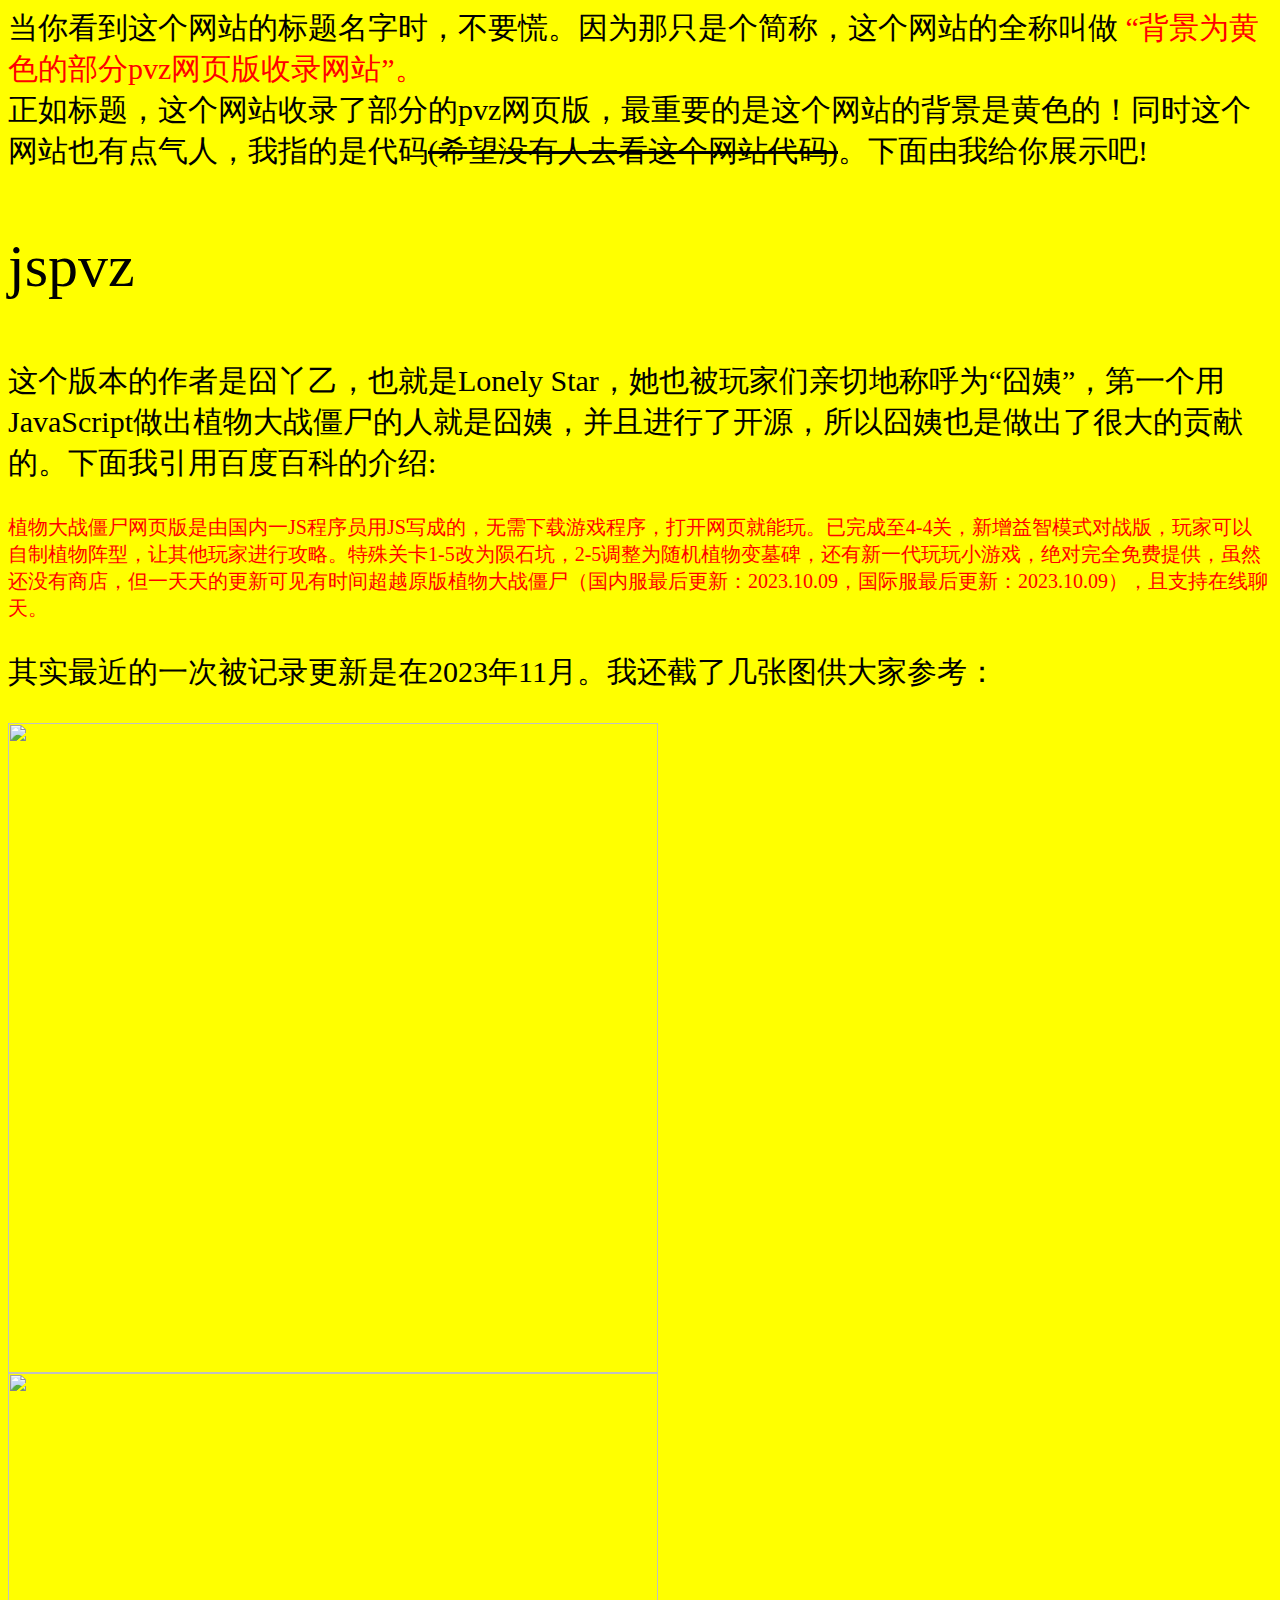
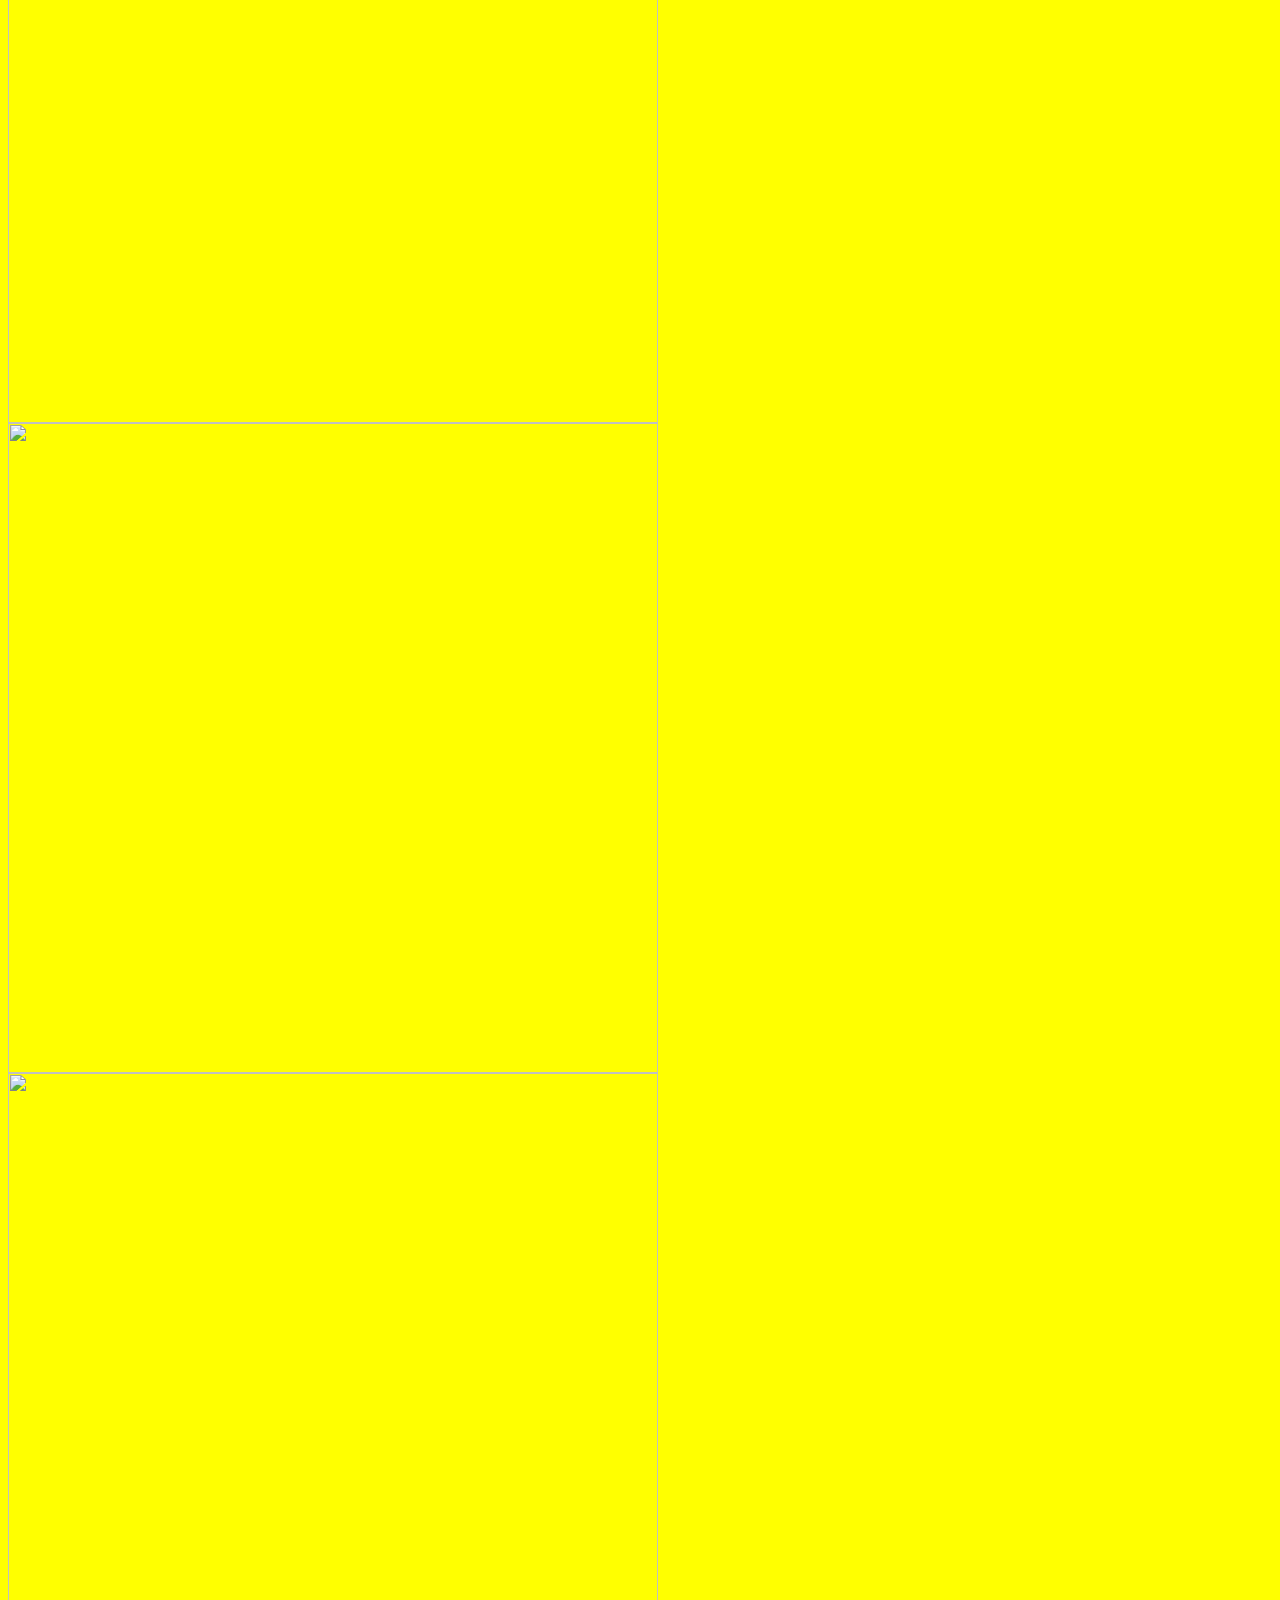
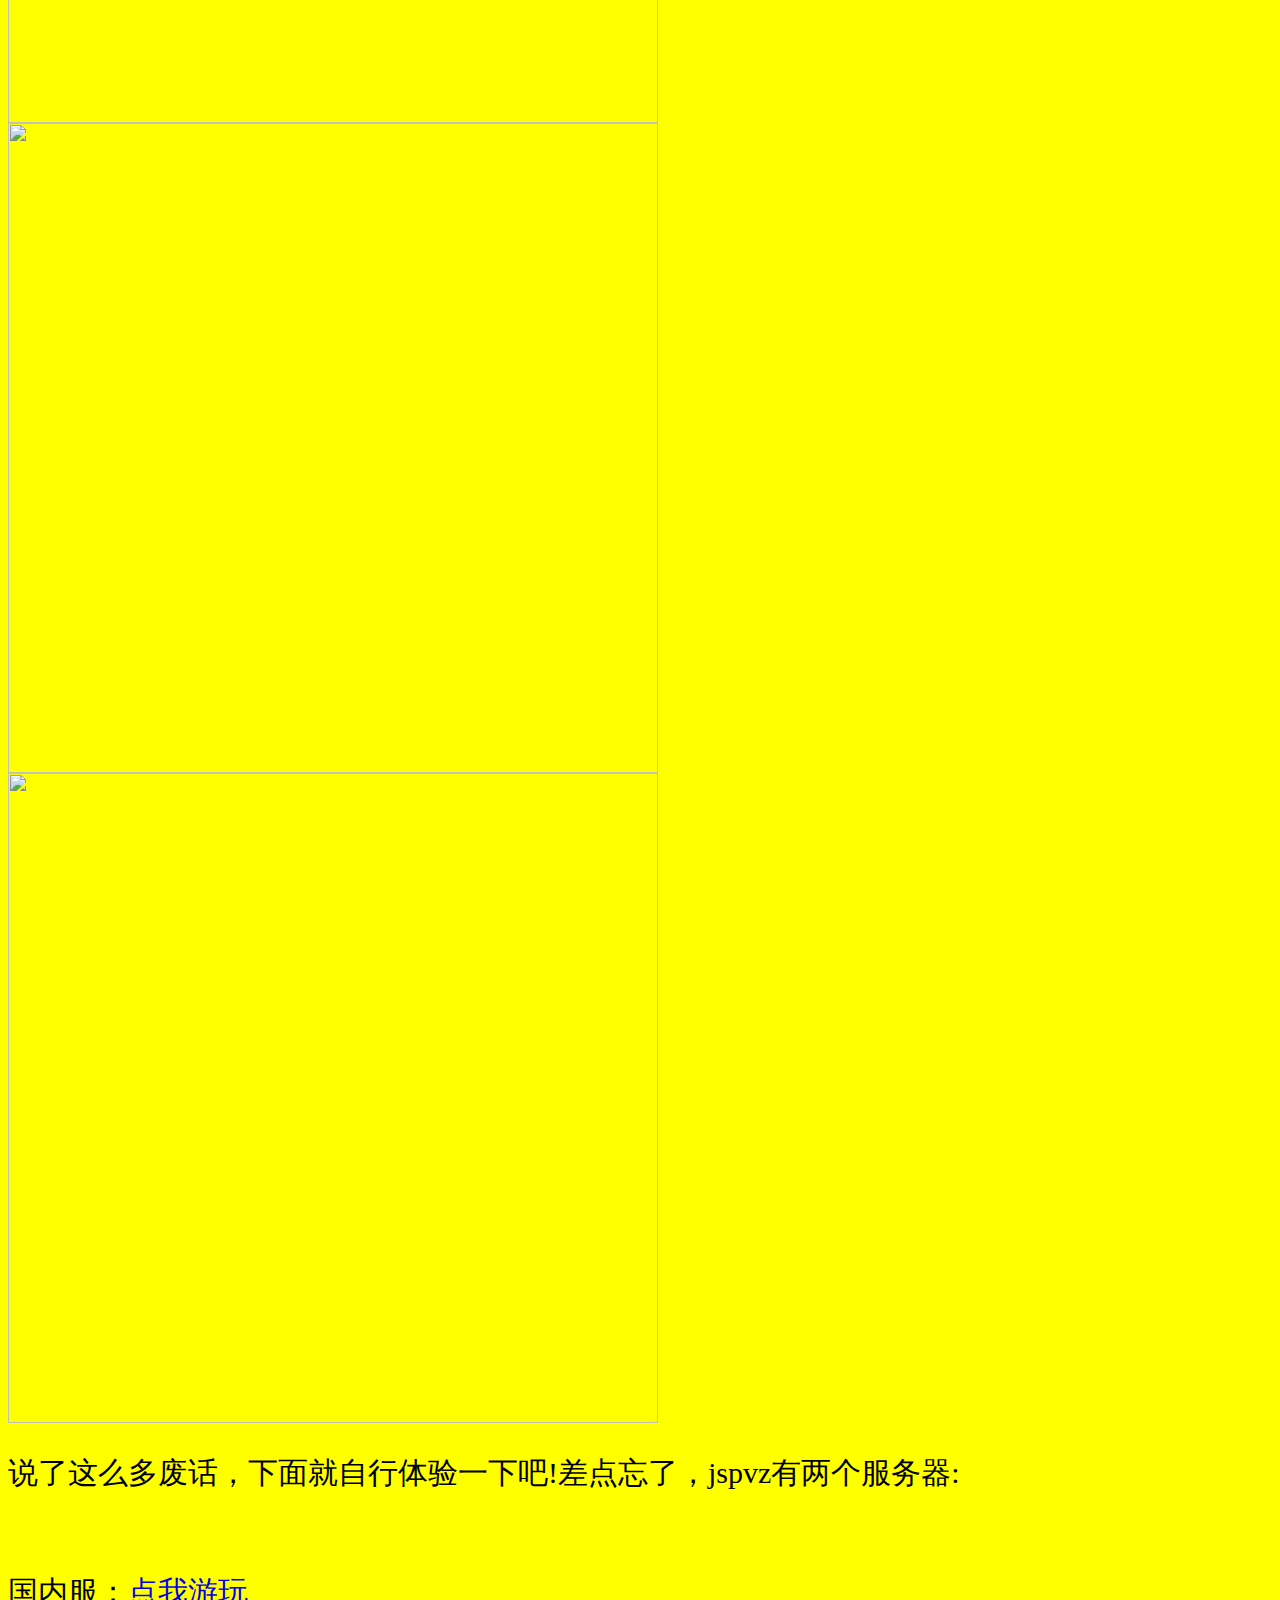
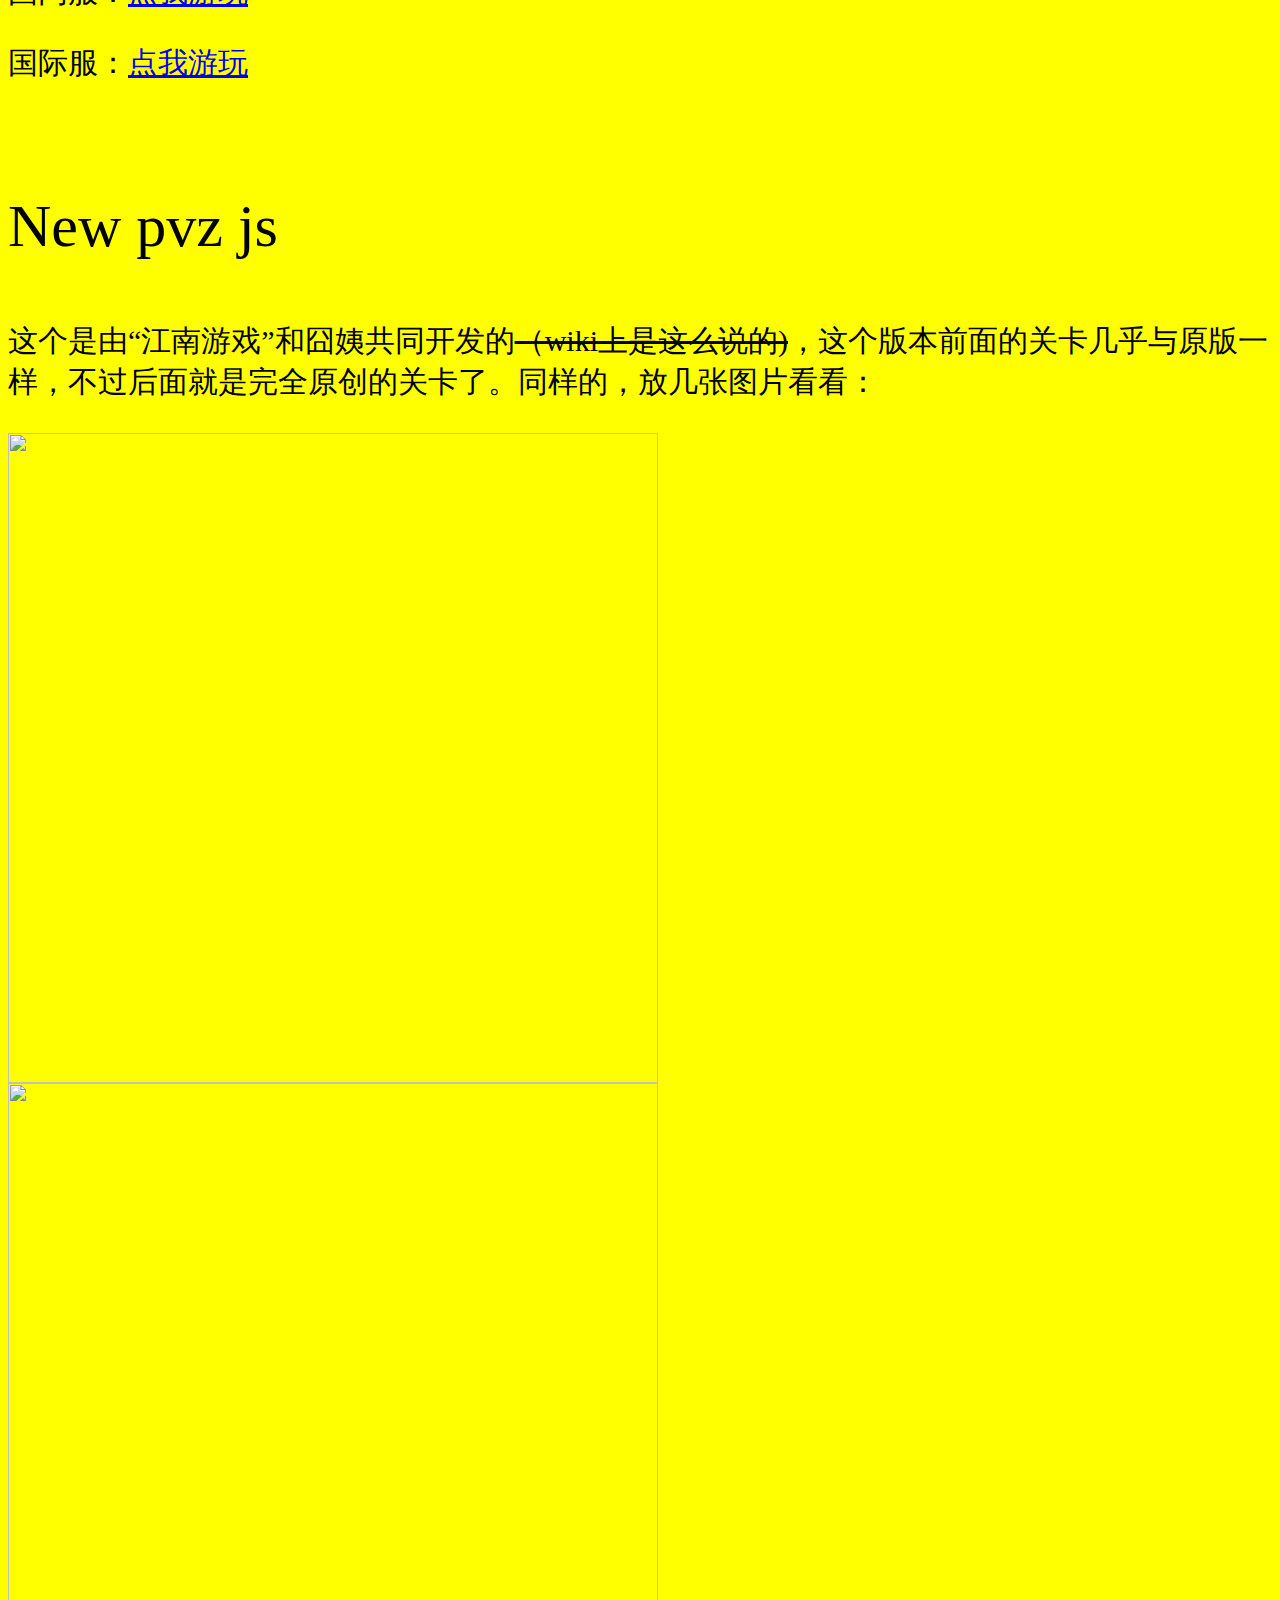
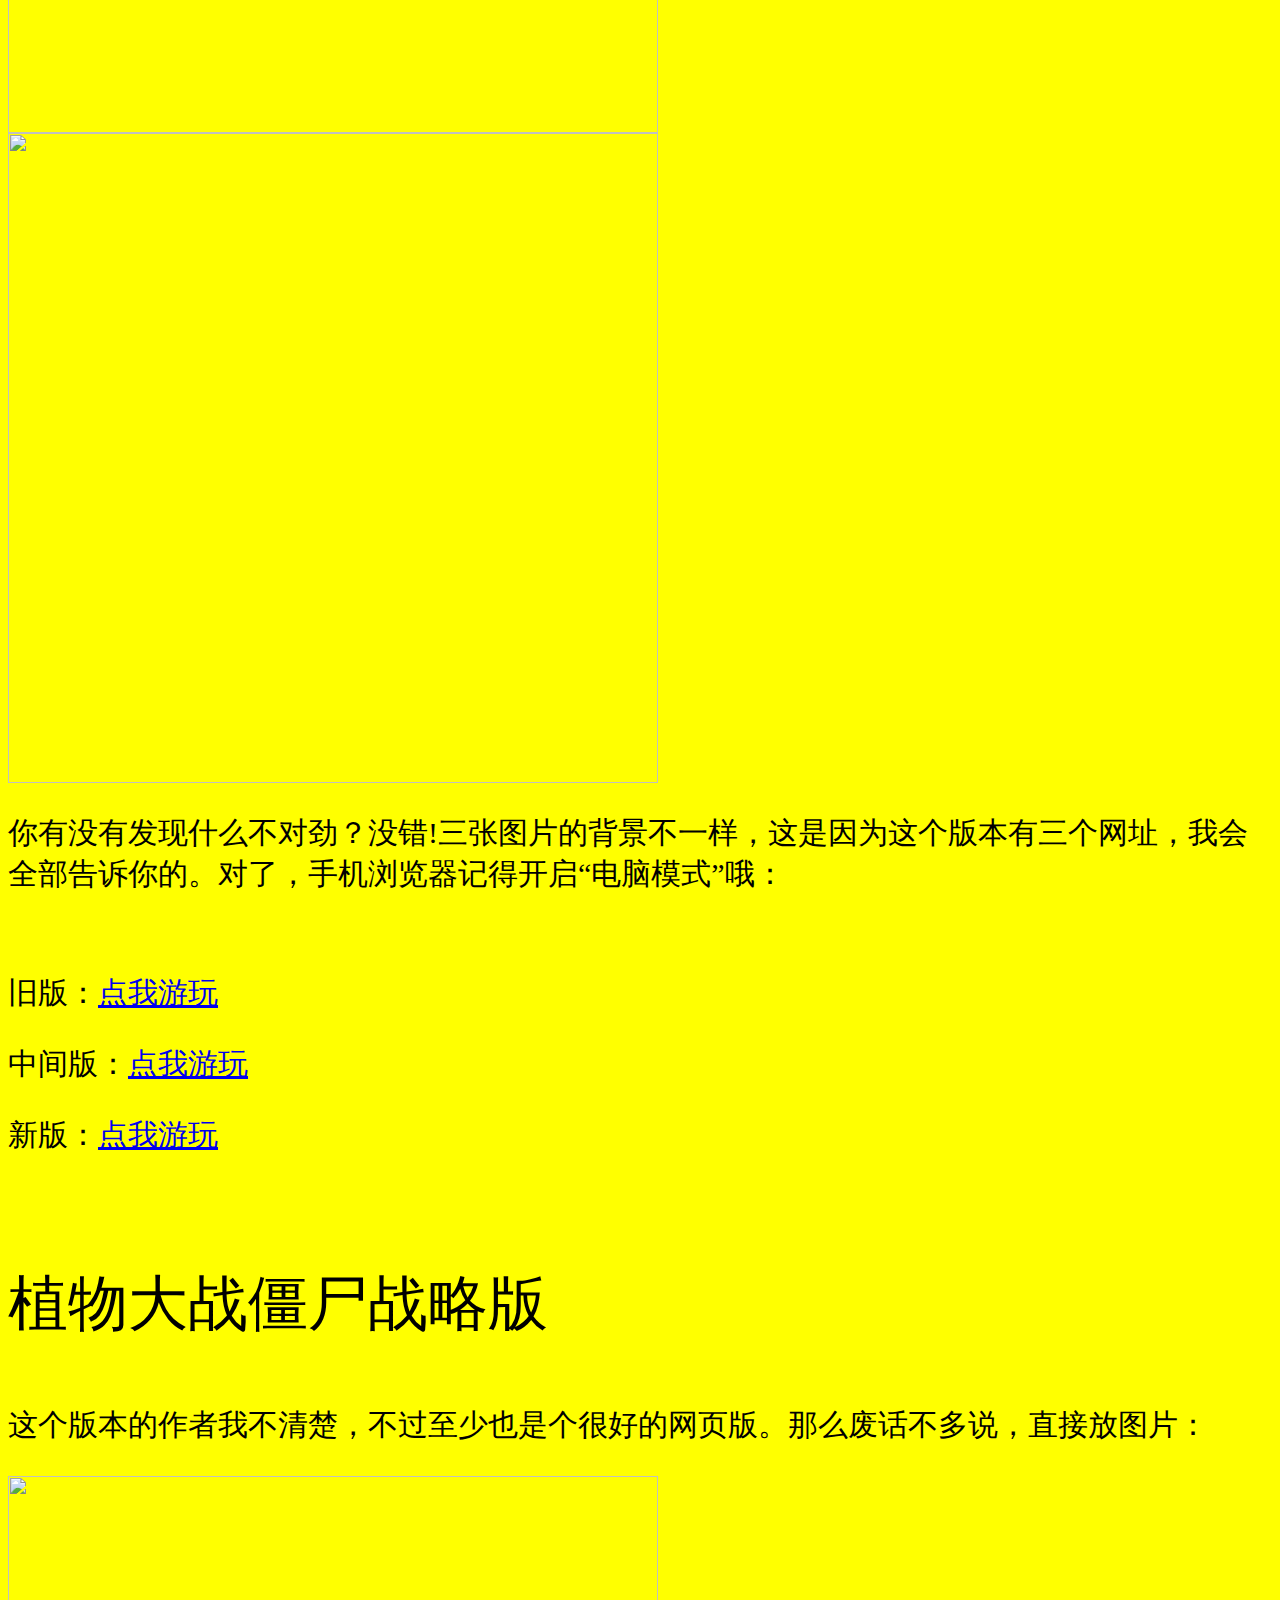
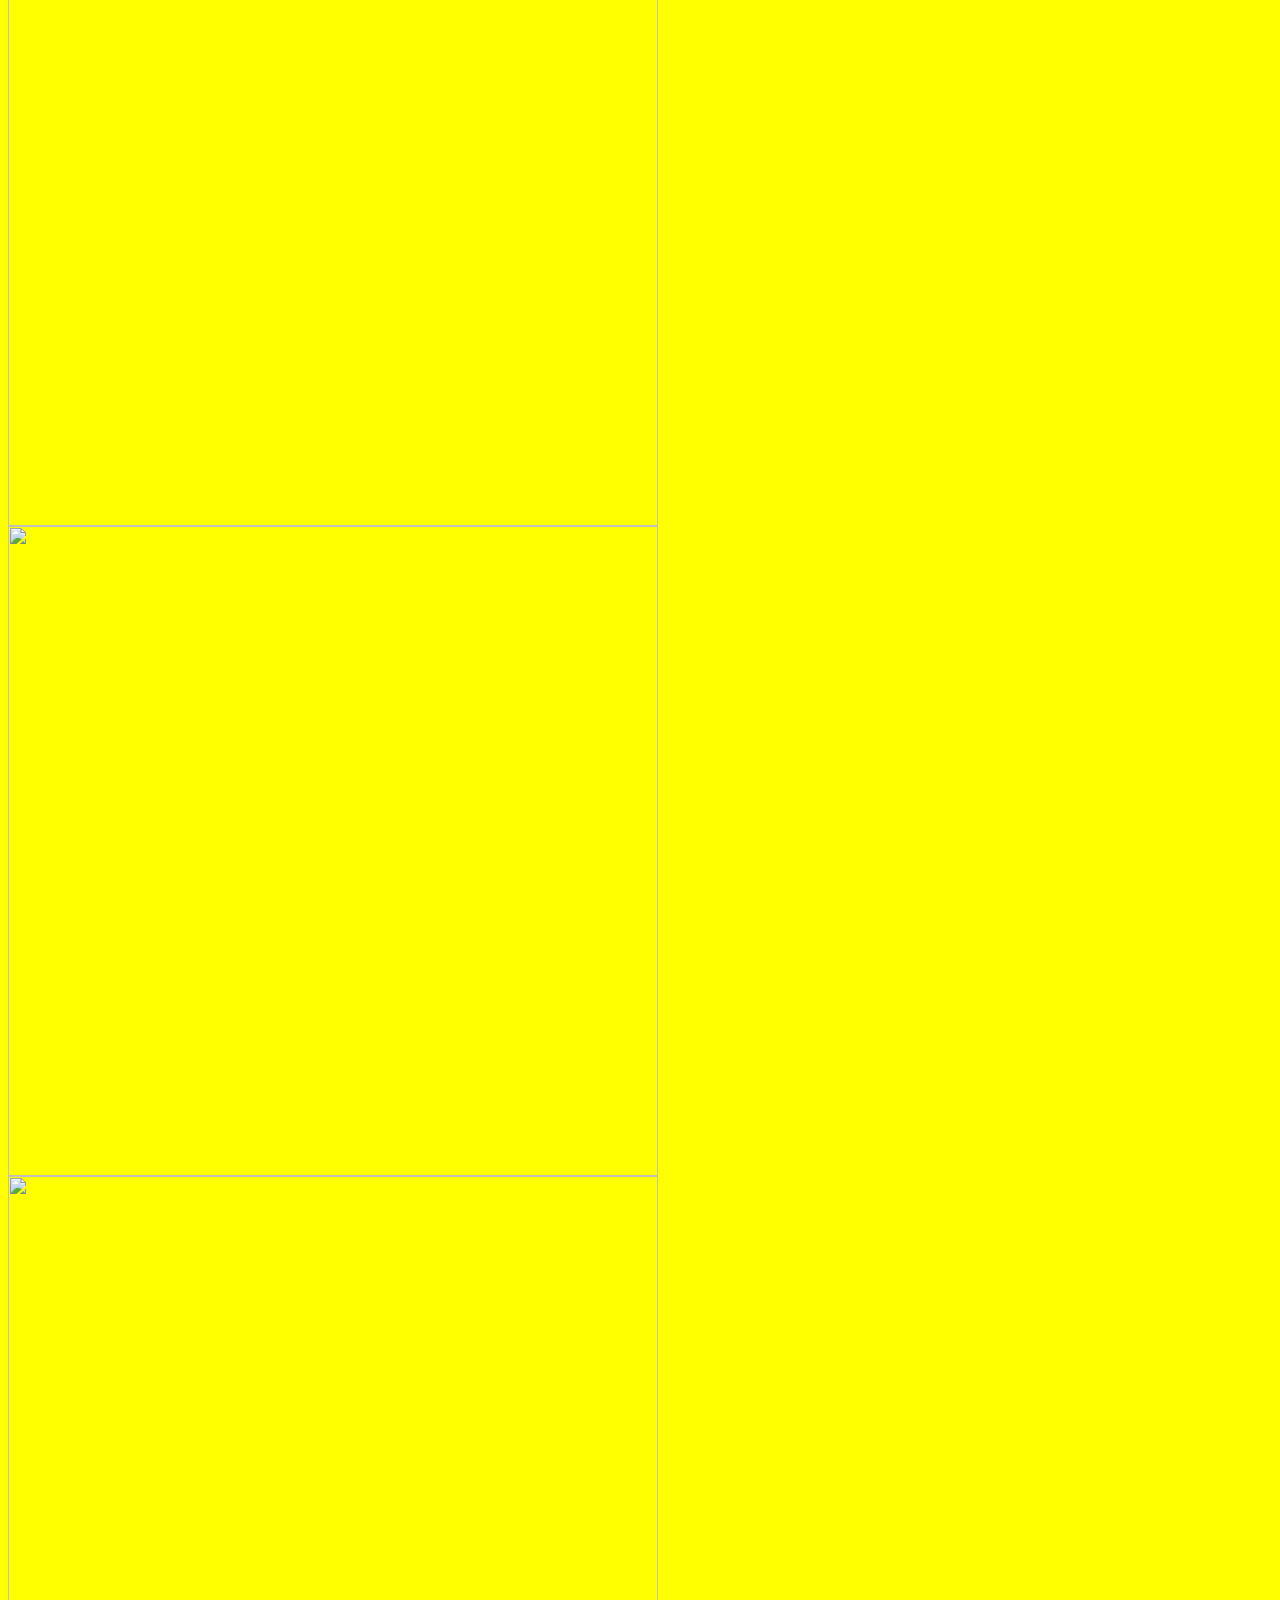
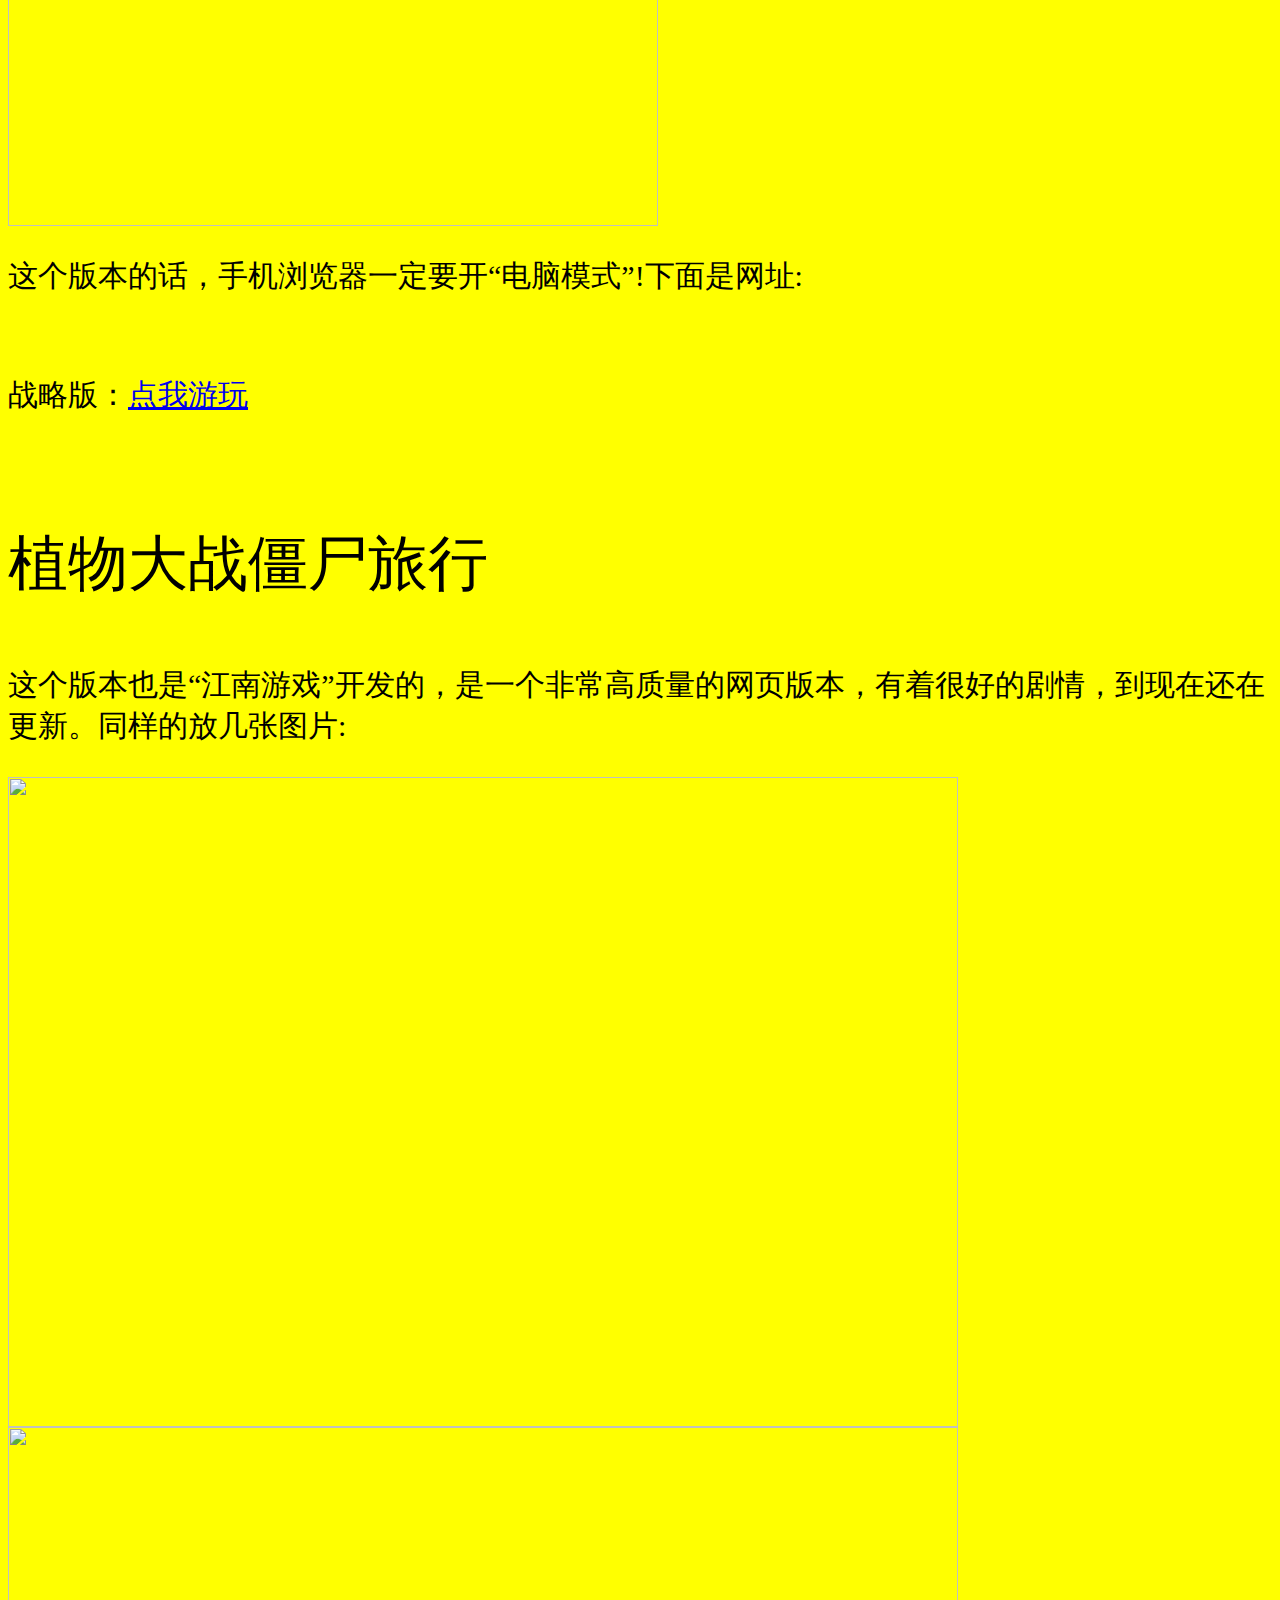
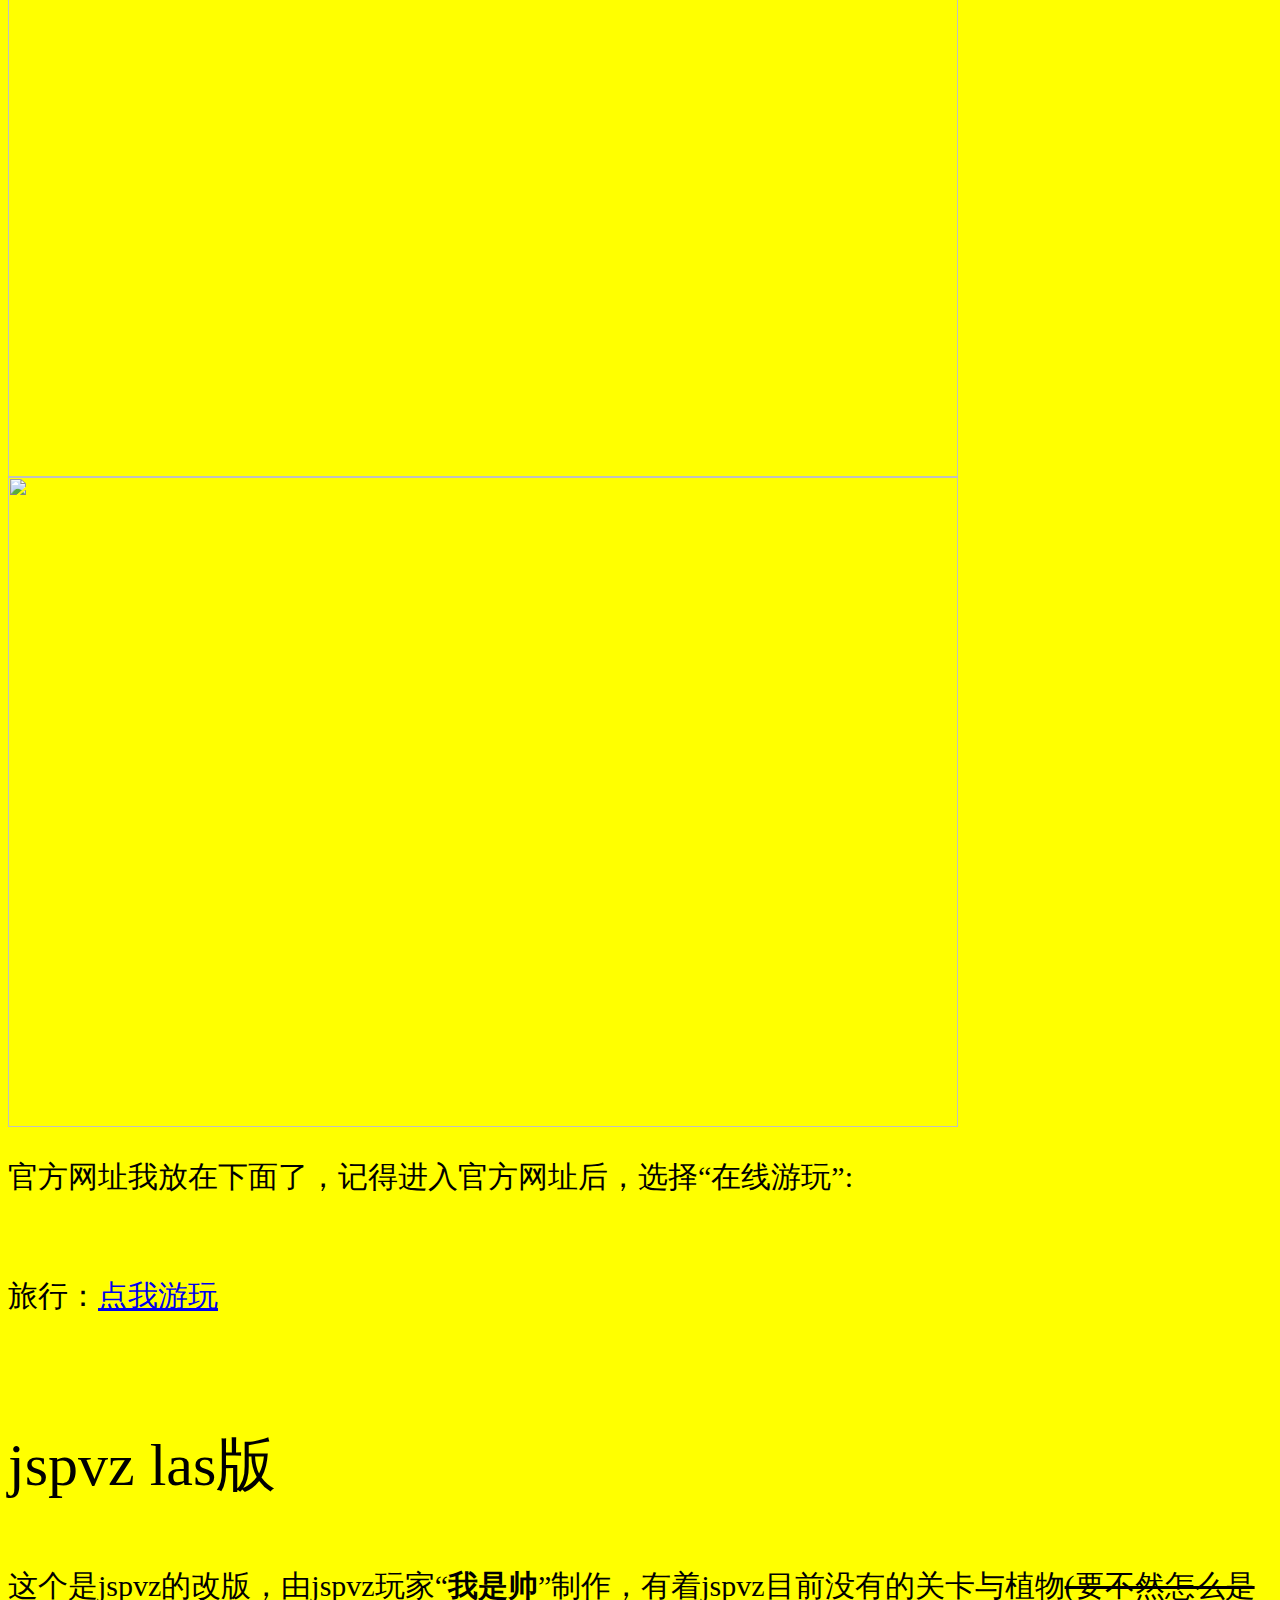
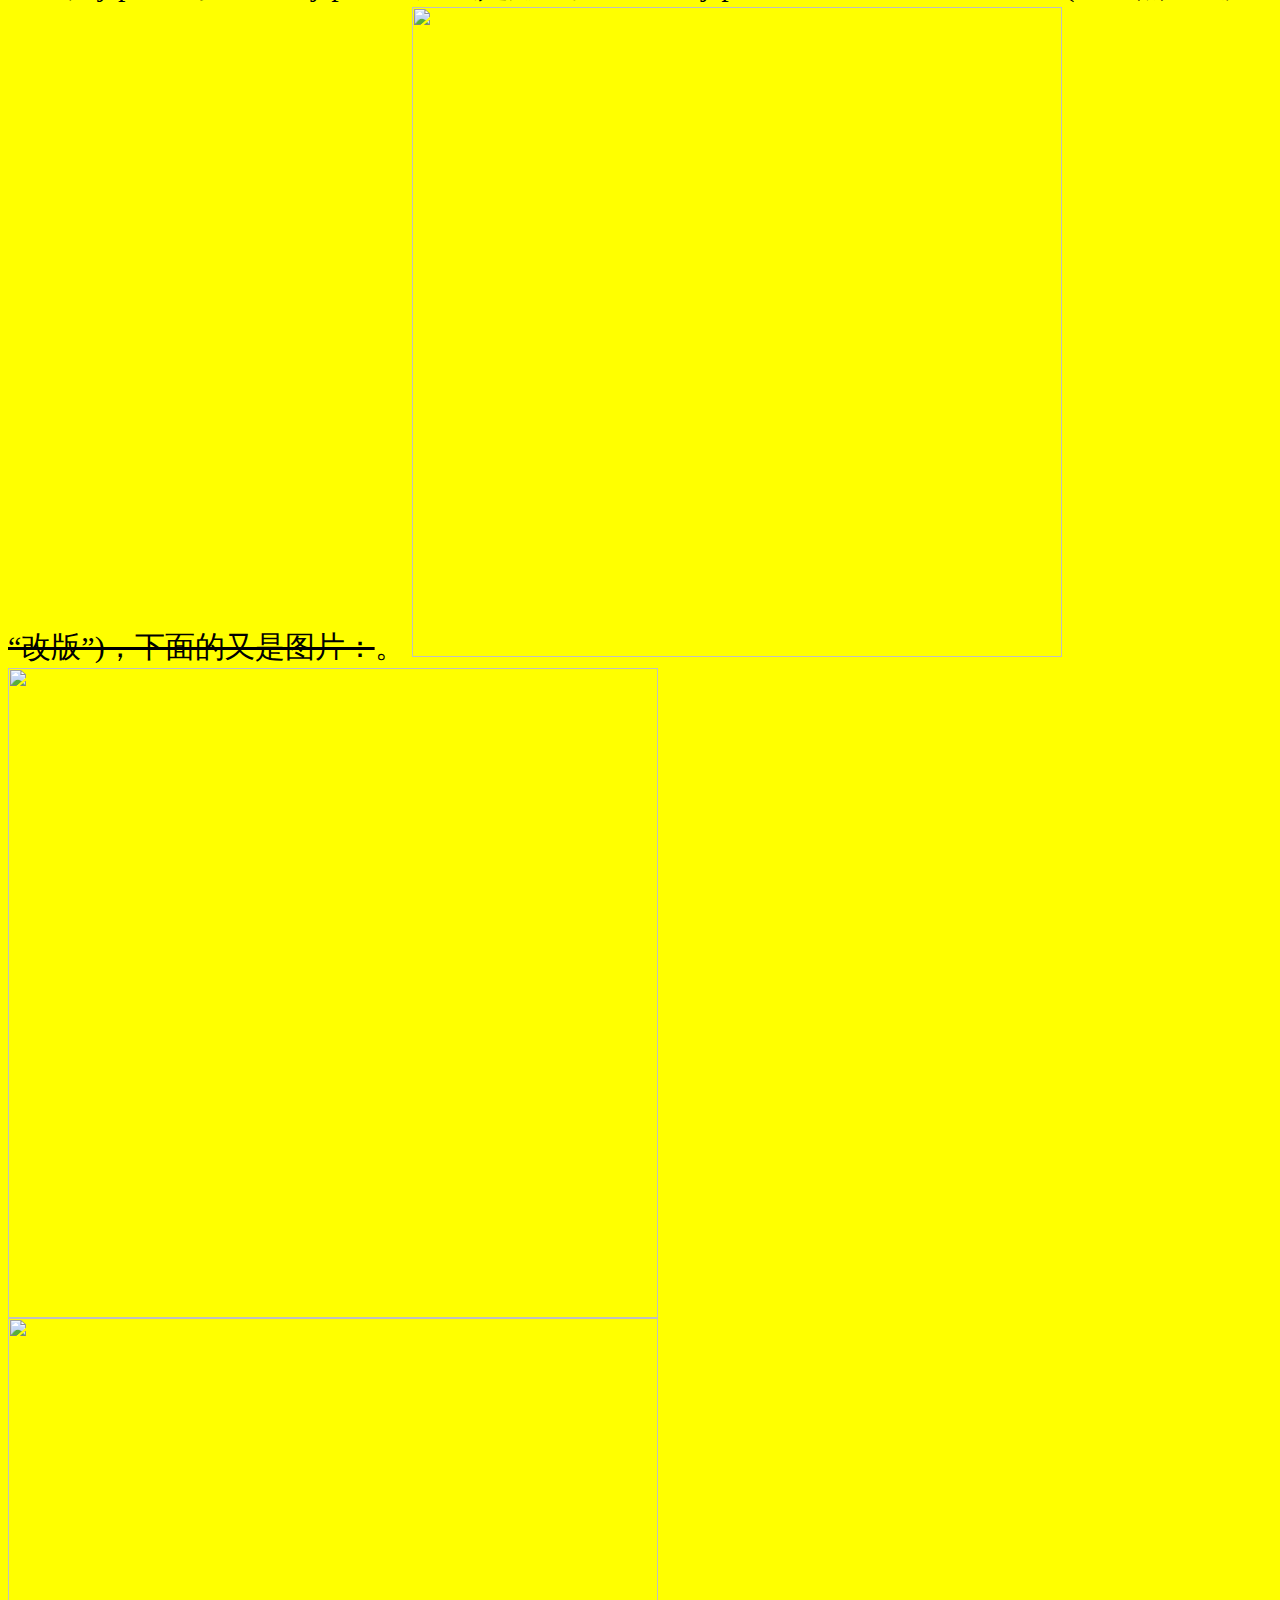
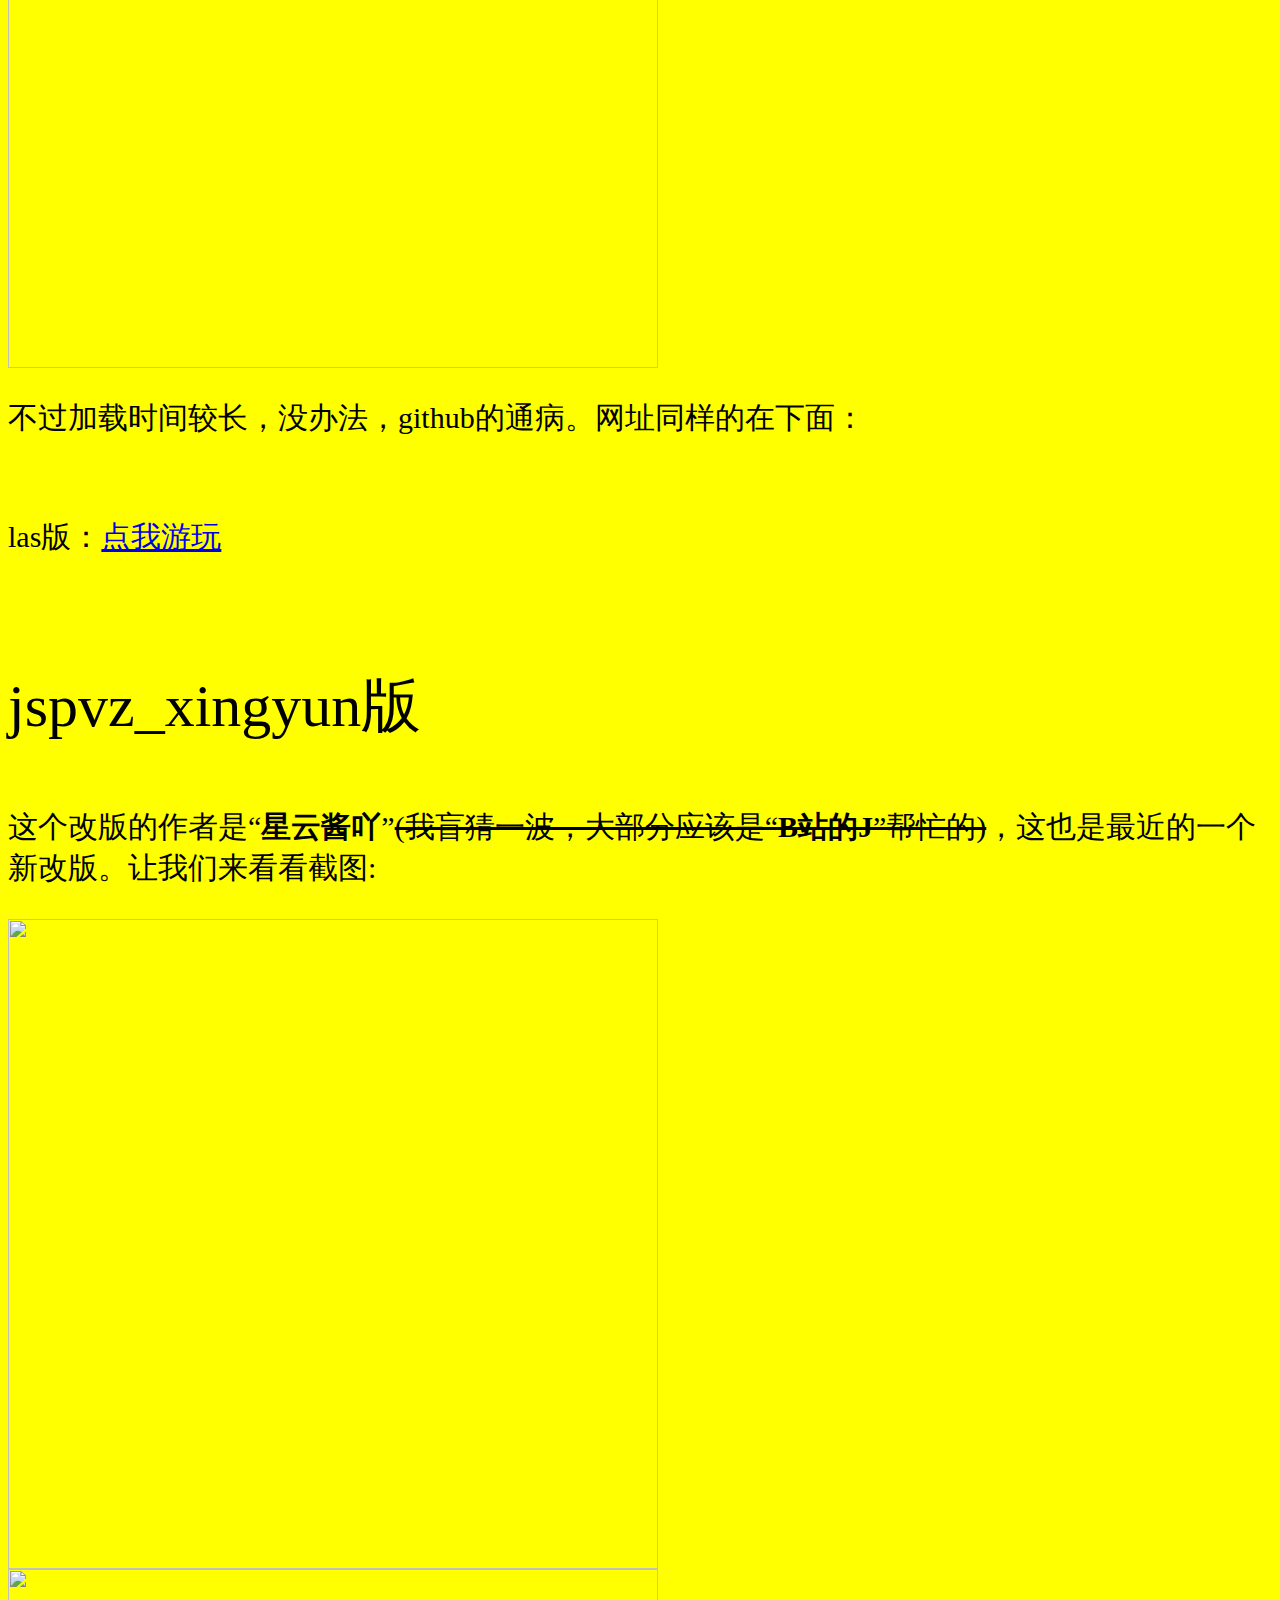
==== index.htm @ 720af265 "Create index.html" ====
<html>
<!--这里是为了解决乱码问题。-->
<meta http-equiv="Content-Type" content="text/html;charset=utf-8">
<body style="background-color:yellow;">
<head>
<title>黄色网站</title>
<!--这里是css-->
<style>
.ff {
  font-size:30;
}
.aa {
  font-size:60;
}
.bb {
  font-size:20;color:red
}
</style>
</head>
<!--这里是内容-->
<p class="ff">当你看到这个网站的标题名字时，不要慌。因为那只是个简称，这个网站的全称叫做
<font color="red">“背景为黄色的部分pvz网页版收录网站”。</font><br/>
正如标题，这个网站收录了部分的pvz网页版，最重要的是这个网站的背景是黄色的！同时这个网站也有点气人，我指的是代码<s>(希望没有人去看这个网站代码)</s>。下面由我给你展示吧!</p>



<p class="aa">jspvz</p>
<p class="ff">这个版本的作者是囧丫乙，也就是Lonely Star，她也被玩家们亲切地称呼为“囧姨”，第一个用JavaScript做出植物大战僵尸的人就是囧姨，并且进行了开源，所以囧姨也是做出了很大的贡献的。下面我引用百度百科的介绍:</p>
<p class="bb">植物大战僵尸网页版是由国内一JS程序员用JS写成的，无需下载游戏程序，打开网页就能玩。已完成至4-4关，新增益智模式对战版，玩家可以自制植物阵型，让其他玩家进行攻略。特殊关卡1-5改为陨石坑，2-5调整为随机植物变墓碑，还有新一代玩玩小游戏，绝对完全免费提供，虽然还没有商店，但一天天的更新可见有时间超越原版植物大战僵尸（国内服最后更新：2023.10.09，国际服最后更新：2023.10.09），且支持在线聊天。</p>
<p class="ff">其实最近的一次被记录更新是在2023年11月。我还截了几张图供大家参考：</p>
<img width="650" height="650" src="https://i.postimg.cc/RVTxKWMF/a.jpg"><br/>
<img width="650" height="650" src="https://i.postimg.cc/RFmT7ZCS/star.jpg"><br/>
<img width="650" height="650" src="https://i.postimg.cc/0y2Rf9QC/b.jpg"/><br/>
<img width="650" height="650" src="https://i.postimg.cc/zf6s8Wkd/c.jpg"/ ><br/>
<img width="650" height="650" src="https://i.postimg.cc/3wdss924/d.jpg"><br/>
<img width="650" height="650" src="https://i.postimg.cc/sxRbZrq7/e.jpg"><br/>
<p class="ff">说了这么多废话，下面就自行体验一下吧!差点忘了，jspvz有两个服务器:</p><br/>
<p class="ff">国内服：<a href="http://jspvz.com/plantsvszombies.htm">点我游玩</a></p>
<p class="ff">国际服：<a href="http://lonelystar.org/plantsvszombies.htm">点我游玩</a></p><br/>



<p class="aa">New pvz js</p>
<p class="ff">这个是由“江南游戏”和囧姨共同开发的<s>（wiki上是这么说的)</s>，这个版本前面的关卡几乎与原版一样，不过后面就是完全原创的关卡了。同样的，放几张图片看看：</p>
<img width="650" height="650" src="https://i.postimg.cc/B6Fd66YJ/f.jpg"><br/>
<img width="650" height="650" src="https://i.postimg.cc/gjqQV7b5/g.jpg"><br/>
<img width="650" height="650" src="https://i.postimg.cc/P53GV0vn/h.jpg"><br/>
<p class="ff">你有没有发现什么不对劲？没错!三张图片的背景不一样，这是因为这个版本有三个网址，我会全部告诉你的。对了，手机浏览器记得开启“电脑模式”哦：</p><br/>
<p class="ff">旧版：<a href="http://pvz.wan1234.com/">点我游玩</a></p>
<p class="ff">中间版：<a href="https://game.moe.ms/">点我游玩</a></p>
<p class="ff">新版：<a href="https://pvz.heheda.top/">点我游玩</a></p><br/>
<p class="aa">植物大战僵尸战略版</p>
<p class="ff">这个版本的作者我不清楚，不过至少也是个很好的网页版。那么废话不多说，直接放图片：</p>
<img width="650" height="650" src="https://i.postimg.cc/zX89zqn1/i.jpg"><br/>
<img width="650" height="650" src="https://i.postimg.cc/L4zcFJgT/j.jpg"><br/>
<img width="650" height="650" src="https://i.postimg.cc/Fspw1wZk/k.jpg"><br/>
<p class="ff">这个版本的话，手机浏览器一定要开“电脑模式”!下面是网址:</p><br/>
<p class="ff">战略版：<a href="http://sunflower.lonelystar.org/index.htm">点我游玩</a></p><br/>



<p class="aa">植物大战僵尸旅行</p>
<p class="ff">这个版本也是“江南游戏”开发的，是一个非常高质量的网页版本，有着很好的剧情，到现在还在更新。同样的放几张图片:</p>
<img width="950" height="650" src="https://i.postimg.cc/XqVQb7tH/l.jpg"><br/>
<img width="950" height="650" src="https://i.postimg.cc/sxwKDCrV/m.jpg"><br/>
<img width="950" height="650" src="https://i.postimg.cc/y6PLTcSw/n.jpg"><br/>
<p class="ff">官方网址我放在下面了，记得进入官方网址后，选择“在线游玩”:</p><br/>
<p class="ff">旅行：<a href="http://pvz.jiangnangame.com/">点我游玩</a></p><br/>



<p class="aa">jspvz las版</p>
<p class="ff">这个是jspvz的改版，由jspvz玩家“<b>我是帅</b>”制作，有着jspvz目前没有的关卡与植物<s>(要不然怎么是“改版”)，下面的又是图片：</s>。
<img width="650" height="650" src="https://i.postimg.cc/MKpd3H7X/o.jpg"><br/>
<img width="650" height="650" src="https://i.postimg.cc/X71xRWLL/p.jpg"><br/>
<img width="650" height="650" src="https://i.postimg.cc/YC48kPyH/q.jpg"><br/>
<p class="ff">不过加载时间较长，没办法，github的通病。网址同样的在下面：</p><br/>
<p class="ff">las版：<a href="https://tedu666.github.io/tedu666/Jspvz_LAS/index.html">点我游玩</a></p><br/>



<p class="aa">jspvz_xingyun版</p>
<p class="ff">这个改版的作者是“<b>星云酱吖</b>”<s>(我盲猜一波，大部分应该是“<b>B站的J</b>”帮忙的)</s>，这也是最近的一个新改版。让我们来看看截图:</p>
<img width="650" height="650" src="https://i.postimg.cc/fR6Cbv60/r.jpg"><br/>
<img width="650" height="650" src="https://i.postimg.cc/1zwHVqQ7/s.jpg"><br/>
<img width="650" height="650" src="https://i.postimg.cc/0j2d4XJh/t.jpg"><br/>
<p class="ff">可以看得出，改的也是非常好。好了，上链接：</p><br/>
<p class="ff">xingyun版：<a href="https://cutexingyun.github.io/Jspvz_xingyun/plantsvszombies.htm">点我游玩</a></p><br/>










<p class="ff">好了，在这里我最后列了一个表格，请看:</p>
<table border="1">
<tr>
<th>游戏</tdth>
<th>作者/团队</th>
</tr>
<tr>
<td>jspvz</td>
<td><a href="https://space.bilibili.com/357155007?spm_id_from=333.337.0.0">囧丫乙（Lonely Star)</a></td>
</tr>
<tr>
<td>New pvz js</td>
<td>江南游戏</td>
</tr>
<tr>
<td>植物大战僵尸战略版</td>
<td>未知</td>
<tr>
<td>植物大战僵尸旅行</td>
<td>江南游戏</td>
</tr>
<tr>
<td>jspvz las版</td>
<td><a href="https://space.bilibili.com/319739502?spm_id_from=333.337.0.0">我是帅</a></td>
</tr>
<tr>
<td>jspvz_xingyun版</td>
<td><a href="https://space.bilibili.com/3546662838471126?spm_id_from=333.337.0.0">星云酱吖</a></td>
</tr>
</table>
  </body>
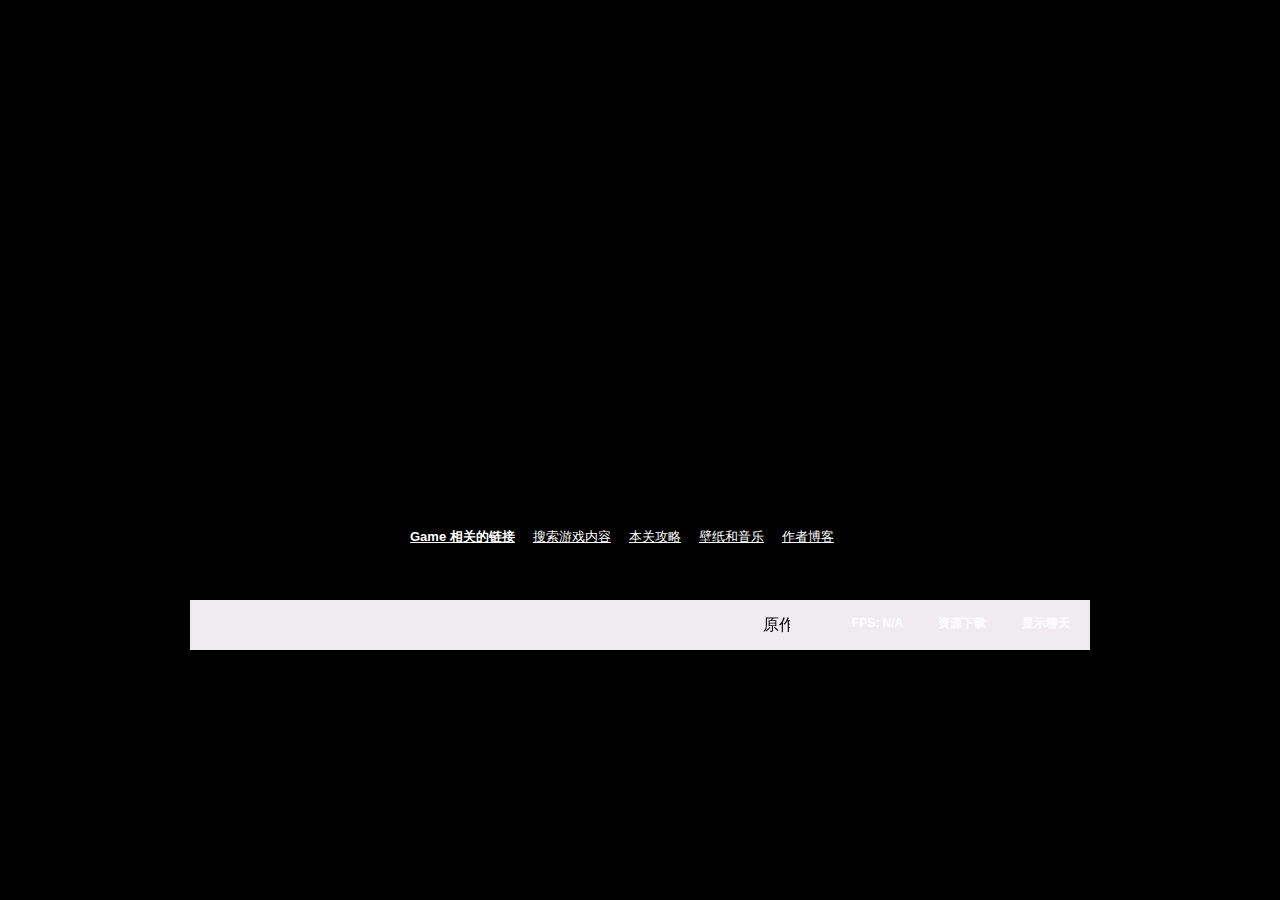
==== commit 3580ffaf: "尝试" ====
--- a/index.htm
+++ b/index.htm
@@ -1,129 +1,727 @@
-<html>
-<!--这里是为了解决乱码问题。-->
-<meta http-equiv="Content-Type" content="text/html;charset=utf-8">
-<body style="background-color:yellow;">
-<head>
-<title>黄色网站</title>
-<!--这里是css-->
-<style>
-.ff {
-  font-size:30;
-}
-.aa {
-  font-size:60;
-}
-.bb {
-  font-size:20;color:red
-}
-</style>
-</head>
-<!--这里是内容-->
-<p class="ff">当你看到这个网站的标题名字时，不要慌。因为那只是个简称，这个网站的全称叫做
-<font color="red">“背景为黄色的部分pvz网页版收录网站”。</font><br/>
-正如标题，这个网站收录了部分的pvz网页版，最重要的是这个网站的背景是黄色的！同时这个网站也有点气人，我指的是代码<s>(希望没有人去看这个网站代码)</s>。下面由我给你展示吧!</p>
-
-
-
-<p class="aa">jspvz</p>
-<p class="ff">这个版本的作者是囧丫乙，也就是Lonely Star，她也被玩家们亲切地称呼为“囧姨”，第一个用JavaScript做出植物大战僵尸的人就是囧姨，并且进行了开源，所以囧姨也是做出了很大的贡献的。下面我引用百度百科的介绍:</p>
-<p class="bb">植物大战僵尸网页版是由国内一JS程序员用JS写成的，无需下载游戏程序，打开网页就能玩。已完成至4-4关，新增益智模式对战版，玩家可以自制植物阵型，让其他玩家进行攻略。特殊关卡1-5改为陨石坑，2-5调整为随机植物变墓碑，还有新一代玩玩小游戏，绝对完全免费提供，虽然还没有商店，但一天天的更新可见有时间超越原版植物大战僵尸（国内服最后更新：2023.10.09，国际服最后更新：2023.10.09），且支持在线聊天。</p>
-<p class="ff">其实最近的一次被记录更新是在2023年11月。我还截了几张图供大家参考：</p>
-<img width="650" height="650" src="https://i.postimg.cc/RVTxKWMF/a.jpg"><br/>
-<img width="650" height="650" src="https://i.postimg.cc/RFmT7ZCS/star.jpg"><br/>
-<img width="650" height="650" src="https://i.postimg.cc/0y2Rf9QC/b.jpg"/><br/>
-<img width="650" height="650" src="https://i.postimg.cc/zf6s8Wkd/c.jpg"/ ><br/>
-<img width="650" height="650" src="https://i.postimg.cc/3wdss924/d.jpg"><br/>
-<img width="650" height="650" src="https://i.postimg.cc/sxRbZrq7/e.jpg"><br/>
-<p class="ff">说了这么多废话，下面就自行体验一下吧!差点忘了，jspvz有两个服务器:</p><br/>
-<p class="ff">国内服：<a href="http://jspvz.com/plantsvszombies.htm">点我游玩</a></p>
-<p class="ff">国际服：<a href="http://lonelystar.org/plantsvszombies.htm">点我游玩</a></p><br/>
-
-
-
-<p class="aa">New pvz js</p>
-<p class="ff">这个是由“江南游戏”和囧姨共同开发的<s>（wiki上是这么说的)</s>，这个版本前面的关卡几乎与原版一样，不过后面就是完全原创的关卡了。同样的，放几张图片看看：</p>
-<img width="650" height="650" src="https://i.postimg.cc/B6Fd66YJ/f.jpg"><br/>
-<img width="650" height="650" src="https://i.postimg.cc/gjqQV7b5/g.jpg"><br/>
-<img width="650" height="650" src="https://i.postimg.cc/P53GV0vn/h.jpg"><br/>
-<p class="ff">你有没有发现什么不对劲？没错!三张图片的背景不一样，这是因为这个版本有三个网址，我会全部告诉你的。对了，手机浏览器记得开启“电脑模式”哦：</p><br/>
-<p class="ff">旧版：<a href="http://pvz.wan1234.com/">点我游玩</a></p>
-<p class="ff">中间版：<a href="https://game.moe.ms/">点我游玩</a></p>
-<p class="ff">新版：<a href="https://pvz.heheda.top/">点我游玩</a></p><br/>
-<p class="aa">植物大战僵尸战略版</p>
-<p class="ff">这个版本的作者我不清楚，不过至少也是个很好的网页版。那么废话不多说，直接放图片：</p>
-<img width="650" height="650" src="https://i.postimg.cc/zX89zqn1/i.jpg"><br/>
-<img width="650" height="650" src="https://i.postimg.cc/L4zcFJgT/j.jpg"><br/>
-<img width="650" height="650" src="https://i.postimg.cc/Fspw1wZk/k.jpg"><br/>
-<p class="ff">这个版本的话，手机浏览器一定要开“电脑模式”!下面是网址:</p><br/>
-<p class="ff">战略版：<a href="http://sunflower.lonelystar.org/index.htm">点我游玩</a></p><br/>
-
-
-
-<p class="aa">植物大战僵尸旅行</p>
-<p class="ff">这个版本也是“江南游戏”开发的，是一个非常高质量的网页版本，有着很好的剧情，到现在还在更新。同样的放几张图片:</p>
-<img width="950" height="650" src="https://i.postimg.cc/XqVQb7tH/l.jpg"><br/>
-<img width="950" height="650" src="https://i.postimg.cc/sxwKDCrV/m.jpg"><br/>
-<img width="950" height="650" src="https://i.postimg.cc/y6PLTcSw/n.jpg"><br/>
-<p class="ff">官方网址我放在下面了，记得进入官方网址后，选择“在线游玩”:</p><br/>
-<p class="ff">旅行：<a href="http://pvz.jiangnangame.com/">点我游玩</a></p><br/>
-
-
-
-<p class="aa">jspvz las版</p>
-<p class="ff">这个是jspvz的改版，由jspvz玩家“<b>我是帅</b>”制作，有着jspvz目前没有的关卡与植物<s>(要不然怎么是“改版”)，下面的又是图片：</s>。
-<img width="650" height="650" src="https://i.postimg.cc/MKpd3H7X/o.jpg"><br/>
-<img width="650" height="650" src="https://i.postimg.cc/X71xRWLL/p.jpg"><br/>
-<img width="650" height="650" src="https://i.postimg.cc/YC48kPyH/q.jpg"><br/>
-<p class="ff">不过加载时间较长，没办法，github的通病。网址同样的在下面：</p><br/>
-<p class="ff">las版：<a href="https://tedu666.github.io/tedu666/Jspvz_LAS/index.html">点我游玩</a></p><br/>
-
-
-
-<p class="aa">jspvz_xingyun版</p>
-<p class="ff">这个改版的作者是“<b>星云酱吖</b>”<s>(我盲猜一波，大部分应该是“<b>B站的J</b>”帮忙的)</s>，这也是最近的一个新改版。让我们来看看截图:</p>
-<img width="650" height="650" src="https://i.postimg.cc/fR6Cbv60/r.jpg"><br/>
-<img width="650" height="650" src="https://i.postimg.cc/1zwHVqQ7/s.jpg"><br/>
-<img width="650" height="650" src="https://i.postimg.cc/0j2d4XJh/t.jpg"><br/>
-<p class="ff">可以看得出，改的也是非常好。好了，上链接：</p><br/>
-<p class="ff">xingyun版：<a href="https://cutexingyun.github.io/Jspvz_xingyun/plantsvszombies.htm">点我游玩</a></p><br/>
-
-
-
-
-
-
-
-
-
-
-<p class="ff">好了，在这里我最后列了一个表格，请看:</p>
-<table border="1">
-<tr>
-<th>游戏</tdth>
-<th>作者/团队</th>
-</tr>
-<tr>
-<td>jspvz</td>
-<td><a href="https://space.bilibili.com/357155007?spm_id_from=333.337.0.0">囧丫乙（Lonely Star)</a></td>
-</tr>
-<tr>
-<td>New pvz js</td>
-<td>江南游戏</td>
-</tr>
-<tr>
-<td>植物大战僵尸战略版</td>
-<td>未知</td>
-<tr>
-<td>植物大战僵尸旅行</td>
-<td>江南游戏</td>
-</tr>
-<tr>
-<td>jspvz las版</td>
-<td><a href="https://space.bilibili.com/319739502?spm_id_from=333.337.0.0">我是帅</a></td>
-</tr>
-<tr>
-<td>jspvz_xingyun版</td>
-<td><a href="https://space.bilibili.com/3546662838471126?spm_id_from=333.337.0.0">星云酱吖</a></td>
-</tr>
-</table>
-  </body>
+﻿<html>
+<head>
+<meta http-equiv="Content-Type" content="text/html;charset=utf-8">
+<meta http-equiv="Cache-Control" content="max-age=3600">
+<title>JSPVZ-LAS</title>
+<meta name="keywords" content="lonelystar,星空之旅,植物大战僵尸,植物大战僵尸下载,植物大战僵尸游戏下载,植物大战僵尸游戏攻略,植物大战僵尸网页版,JS植物大战僵尸,植物僵尸,植物大战,僵尸大战,PVZ植物大战僵尸,新版植物大战僵尸,JSPVZ,JS版植物大战僵尸,植物大战僵尸javascript,植物大战僵尸小游戏,植物人大战僵尸,d2forum,D2,辣妈僵尸,网页游戏,植物大站僵尸源代码,囧丫乙,在线植物大战僵尸,大波僵尸,僵尸大战植物,online web game,web game,webgame,youxi,xiaoyouxi">
+<meta name="description" content="在线js植物大战僵尸网页版是LonelyStar个人制作的纯JavaScript植物大战僵尸小游戏，欢迎收藏JavaScript植物大战僵尸小游戏，分享js植物大战僵尸小游戏的快乐。">
+<base id="baseURL"></base>
+<link rel="shortcut icon" href="favicon.ico">
+<link type=text/css rel=stylesheet href="g.css">
+<link type=text/css rel=stylesheet href="g_New_1.css">
+
+<script src="new_skin/js/Music-howler.min.js"></script><!--音频播放系统库--->
+<script src="new_skin/js/peerjs.min.js"></script><!--音频播放系统库--->
+<script src="new_skin/js/store.everything.min.js"></script><!--本地存储库--->
+<script src="new_skin/js/huffman-0.9.0.min.js"></script><!--哈夫曼树--->
+<script src="new_skin/js/RC4.js"></script><!--RC4加密--->
+<script src="js/TemplateList/Template_Data_Structure_AVL.js"></script><!--AVL树--->
+<script src="js/TemplateList/Template_Data_Structure.js"></script><!--基本数据结构--->
+
+<script src="js/Cfunction.js"></script>
+<script src="js/Cfunction_2.js"></script>
+<script src="js/Functional/Cinit.js"></script>
+<script src="js/Functional/CAudio.js"></script>
+<script src="js/Functional/CEffect.js"></script>
+<script src="images/ALLPNG_GIF/CSetPTGif.js"></script><!--设置常用gif-->
+<script src="js/Functional/CBullets.js"></script>
+<script src="js/GamePZ/CPlants.js"></script>
+<script src="js/GamePZ/CPlants_2.js"></script>
+<script src="js/GamePZ/CPlants_Beta.js"></script>
+<script src="js/GamePZ/CZombie.js"></script>
+<script src="js/GamePZ/CZombie_Beta.js"></script>
+<script src="js/md5.js"></script>
+
+<script src="js/TemplateList/Template_Some_Function.js"></script>
+<script src="js/TemplateList/Template_FlowerVase.js"></script>
+<script src="js/TemplateList/Template_NormalFlagToEnd.js"></script>
+<script src="js/TemplateList/Template_SaveFlowerBed_And_SomeBlock.js"></script>
+<script src="js/TemplateList/Template_Ban_And_Protect_Brain.js"></script>
+<script src="js/TemplateList/Template_IZ_SUMMON_FUNC.js"></script>
+
+<script src="new_skin/js/Cfunction_Online.js"></script>
+<script src="new_skin/js/Travel_Cfunction.js"></script>
+
+<script id="JSProcess"></script>
+<body id="dBody" topmargin="0" leftmargin="0" oncontextmenu="return false" ondragstart="return false" onselectstart="return false">
+<script>
+//每关小链接
+google_ad_client = "ca-pub-0191257348916303";
+google_ad_slot = "2263586206";
+google_ad_width = 468;
+google_ad_height = 15;
+</script>
+<!--相关链接-->
+<div id="dLvlLink">
+	<span>Game 相关的链接</span>&nbsp;&nbsp;&nbsp;&nbsp;
+	<a href="http://www.baidu.com/s?wd=%D6%B2%CE%EF%B4%F3%D5%BD%BD%A9%CA%AC%CD%F8%D2%B3%B0%E6" target="_blank">搜索游戏内容</a>&nbsp;&nbsp;&nbsp;&nbsp;
+	<a href="javascript:;" target="_blank" id="aLvlLink">本关攻略</a>&nbsp;&nbsp;&nbsp;&nbsp;
+	<a href="http://www.lonelystar.org/html/1-1.htm" target="_blank">壁纸和音乐</a>&nbsp;&nbsp;&nbsp;&nbsp;
+	<a href="http://blog.lonelystar.org" target="_blank">作者博客</a>
+</div>
+
+<!--广告，暂时删除-->
+<div id="dAD2"></div>
+<div id="dAdFlash">
+	<div>Google提供的广告</div>
+</div>
+
+<!--进度条-->
+<div id="dFlagMeter">
+	<div id="dFlagMeterTitle"><div id="dFlagMeterTitleB"></div><div id="sFlagMeterTitleF"></div></div>
+	<div id="dFlagMeterContent">
+		<img id="imgFlagMeterEmpty" src="images/interface/FlagMeterEmpty.png">
+		<img id="imgFlagMeterFull" src="images/interface/FlagMeterFull.png">
+		<img class="flag" id="imgFlag1" src="images/interface/FlagMeterParts2.png">
+		<img class="flag" id="imgFlag2" src="images/interface/FlagMeterParts2.png">
+		<img class="flag" id="imgFlag3" src="images/interface/FlagMeterParts2.png">
+		<img class="flag" id="imgFlag4" src="images/interface/FlagMeterParts2.png">
+		<img class="flag" id="imgFlag5" src="images/interface/FlagMeterParts2.png">
+		<img class="flag" id="imgFlag6" src="images/interface/FlagMeterParts2.png">
+		<img class="flag" id="imgFlag7" src="images/interface/FlagMeterParts2.png">
+		<img class="flag" id="imgFlag8" src="images/interface/FlagMeterParts2.png">
+		<img id="imgGQJC" src="images/interface/FlagMeterLevelProgress.png">
+		<img id="imgFlagHead" src="images/interface/FlagMeterParts1.png">
+	</div>
+</div>
+
+<!--选项界面-->
+<div id="dSurface" class="WindowFrame">
+	<div id="iSurfaceBackground">
+		<map name="FPMap0">
+			<script>
+			(function(){
+				var s="",ar=[{c:'641,466,724,527',k:'ShowOptions()'},{c:'718,512,790,558',k:'ShowHelp()'},{c:'800,495,879,548',k:'SetNone($(\'dSurface\'));PlayAudio(\'tap\')'}];
+				for(var i=0;i<=2;i++)s+='<area href="javascript:;" shape="rect" coords="'+ar[i].c+'" onclick="'+ar[i].k+'">';document.write(s);
+			})()
+			</script>
+		</map>
+		<img src="images/interface/Surface.jpg" usemap="#FPMap0" border="0">
+		<div style="position:absolute;width:350px;height:150px;left:468px;top:82px;background:url(images/interface/SelectorScreen_Shadow_Adventure.png)"></div>
+		<div class="adventure0" id="dAdventure" onmouseover="this.style.backgroundPosition='bottom';PlayAudio('bleep');" onmouseout="this.style.backgroundPosition='top'" onclick="StartAdventure()"></div>
+		<div style="position:absolute;width:318px;height:136px;left:476px;top:208px;background:url(images/interface/SelectorScreen_Shadow_Survival.png)"></div>
+		<div class="mini" onmouseover="this.style.backgroundPosition='bottom';PlayAudio('bleep');" onmouseout="this.style.backgroundPosition='top'" onclick="ShowMiniGame()"></div>
+		<div style="position:absolute;width:289px;height:127px;left:480px;top:307px;background:url(images/interface/SelectorScreen_Shadow_Challenge.png)"></div>
+		<div class="riddle" onmouseover="this.style.backgroundPosition='bottom';PlayAudio('bleep');" onmouseout="this.style.backgroundPosition='top'" onclick="ShowRiddleGame()"></div>
+		<div class="Sunflower_trophy"><img id="Sunflower_trophy_IMG" onclick="ShowTravelGame();/*PlayAudio('buttonclick');alert('游戏数据中心即将开放，敬请期待！')*/" title="素材来源：LonelyStar、pvz2素材吧、江南游戏" alt="素材来源：LonelyStar、pvz2素材吧、江南游戏" src="new_skin/Images/InterFace/Sunflower_trophy.png"></div>
+		<div class="handbook" onmouseover="this.style.backgroundPosition='bottom'" onmouseout="this.style.backgroundPosition='top'" onclick="ViewHandBook()"></div>
+		<div id="ZombieHand"></div> <!--僵尸手-->
+		<div id="dNameDiv0">
+			<div id="dName">&lt;游客&gt;</div>
+			<div id="dNameDiv1" onmouseover="this.style.backgroundPosition='bottom'" onmouseout="this.style.backgroundPosition='top'" onclick="ShowLoginDiv()"></div>
+			<div id="dNameDiv2"></div>
+		</div>
+	</div>
+
+	<!--暂停界面-->
+	<div id="dPause">
+		<table border="0" width="434" cellspacing="0" cellpadding="0" height="484">
+			<tr>
+				<td width="107" height="142" valign="bottom">
+				<img border="0" src="images/interface/dialog_topleft.png" width="107" height="97"></td>
+				<td style="background: url(images/interface/dialog_topmiddle.png) repeat-x bottom center" height="142" valign="top" align="center">
+				<img border="0" src="images/interface/dialog_header.png" width="187" height="64"></td>
+				<td width="120" height="142" valign="bottom">
+				<img border="0" src="images/interface/dialog_topright.png" width="120" height="97"></td>
+			</tr>
+			<tr>
+				<td width="107" style="background:url(images/interface/dialog_centerleft.png) repeat-y">　</td>
+				<td bgcolor="#212431">　</td>
+				<td width="120" style="background:url(images/interface/dialog_centerright.png) repeat-y">　</td>
+			</tr>
+			<tr>
+				<td width="107" valign="top" height="114">
+				<img border="0" src="images/interface/dialog_bottomleft.png" width="107" height="97"></td>
+				<td style="background:url(images/interface/dialog_bottommiddle.png) repeat-x" height="114">	</td>
+				<td width="120" valign="top" height="114">
+				<img border="0" src="images/interface/dialog_bottomright.png" width="108" height="97"></td>
+			</tr>
+		</table>
+		<div class="list">
+			<div class="hidden" onclick="SetNone($('dSurface'),$('dPause'))">点这里隐藏暂停窗口</div>
+			<div id="dPauseAD"></div>
+			<div class="pause">休息，休息一会儿~</div>
+		</div>
+		<div class="button" onclick="ResetGame($('dMenu0'))">返回游戏</div>
+	</div>
+	<div id="dSurfaceBack">
+		<div id="dHelp" onclick="HiddenHelp()"></div>
+		<div id="dOptionsMenuback">
+			<div id="dOptionsMenu">
+				<div class="OMd0">
+					<div class="OMd1">
+						<div><input type="checkbox" id="cAutoSun" value="1" onchange="CheckAutoSun(this)"> <label for="cAutoSun" id="lAutoSun">自动拾取阳光</label></div>
+						<div><input type="checkbox" id="cSilence" value="1"> <label for="cSilence" id="lSilence">静&nbsp;&nbsp; &nbsp;&nbsp;音&nbsp;&nbsp;  </label></div>
+					</div>
+				</div>
+				<div class="BigLevel button" onclick="ShowLevel()">游戏选关</div>
+				<div class="BigLevel button" onclick="ShowSpeed()">游戏调速</div>
+				<div class="BigLevel button" onclick="ViewHandBook()">查看图鉴</div>
+				<div class="BigLevel button" onclick="SelectModal(oS.Lvl)">重新开始</div>
+				<div class="BigLevel button" onclick="SelectModal(__Normal_Start_Room__);HiddenOptions();SetBlock($('dSurface'),$('iSurfaceBackground'));ShowNameDiv();">返回菜单</div>
+				<div class="OptionsMenuButton" style="margin-top:20px" onmousedown="OptionsMenuDown(this,$('sOptionsMenu'))" onmouseup="OptionsMenuUP(this,$('sOptionsMenu'));HiddenOptions();CheckAutoSun($('cAutoSun'));CheckSilence($('cSilence'))"><span id="sOptionsMenu" class="OptionsMenuButtonSpan">继续游戏</span></div>
+			</div>
+<script>
+	var ArLvl = {1:'一',2:'二',3:'三',4:'四',5:'五',6:'六',7:'七',8:'八',9:'九',10:'十'},
+	LvlList = function(BLvl,SLvl1,SLvl2){
+		let s = '', startlvl = BLvl * 10;
+		do{
+			s += '<span class="lvl" onclick="StartAdventure(' + (startlvl + SLvl1) + ')">第' + ArLvl[SLvl1] + '关</span>';
+		}while(SLvl1++ < SLvl2);
+		document.write(s);
+	};
+
+
+</script>
+		</div>
+		<div id="dAdvSmallContainer" class="TitleSmallContainer Challenge_Background">
+			<div id="dAdvSmallTitle">冒险模式</div>
+			<div class="list">
+				<div class="title">白天草地</div>
+				<div class="icon">
+					<img class="img1" style="clip:rect(0,61px,auto,0);left:16px" border="0" src="images/interface/Almanac_Ground.jpg" width="366" height="61"></td>
+					<img class="img2" border="0" src="images/interface/Almanac_ZombieWindow2.png" width="76" height="76"></p>
+				</div>
+				<div class="lvl2">
+					<script>LvlList(0,1,10)</script>
+				</div>
+			</div>
+			<div class="list">
+				<div class="title">夜晚草地</div>
+				<div class="icon">
+					<img class="img1" style="clip:rect(0,183px,auto,122px);left:-106px" border="0" src="images/interface/Almanac_Ground.jpg" width="366" height="61"></td>
+					<img class="img2" border="0" src="images/interface/Almanac_ZombieWindow2.png" width="76" height="76"></p>
+				</div>
+				<div class="lvl2">
+					<script>LvlList(1,1,10)</script>
+				</div>
+			</div>
+			<div class="list">
+				<div class="title">白天泳池</div>
+				<div class="icon">
+					<img class="img1" style="clip:rect(0,305px,auto,244px);left:-228px" border="0" src="images/interface/Almanac_Ground.jpg" width="366" height="61"></td>
+					<img class="img2" border="0" src="images/interface/Almanac_ZombieWindow2.png" width="76" height="76"></p>
+				</div>
+				<div class="lvl2">
+					<script>LvlList(2,1,10)</script>
+				</div>
+			</div>
+			<div class="list">
+				<div class="title">夜晚泳池</div>
+				<div class="icon">
+					<img class="img1" style="clip:rect(0,244px,auto,183px);left:-167px" border="0" src="images/interface/Almanac_Ground.jpg" width="366" height="61"></td>
+					<img class="img2" border="0" src="images/interface/Almanac_ZombieWindow2.png" width="76" height="76"></p>
+				</div>
+				<div class="lvl2">
+					<script>LvlList(3,1,5)</script>
+				</div>
+			</div>
+
+			<div class="list">
+				<div class="title">拓展关卡</div>
+				<div class="icon">
+					<img class="img1" style="clip:rect(0,244px,auto,183px);left:-167px" border="0" src="images/interface/Almanac_Ground.jpg" width="366" height="61"></td>
+					<img class="img2" border="0" src="images/interface/Almanac_ZombieWindow2.png" width="76" height="76"></p>
+				</div>
+				<div class="lvl2">
+					<script>Def_LvlList("new_level/Travel/", "EX - ", 1, 10, 2, 2)</script>
+				</div>
+			</div>
+
+			<div class="button" onmouseover="this.style.backgroundPosition='bottom'" onmouseout="this.style.backgroundPosition='top'"  onclick="HiddenLevel()">关闭</div>
+		</div>
+
+
+
+		<div id="dTravelSmallContainer" class="TitleSmallContainer Travel_Background">
+			<div id="dTravelSmallTitle" class="Travel_Title">拓 展 旅 行</div>
+			<div id="dTravel0">
+				<table cellspacing="10" width="100%" id="dTravelListTable">
+					<tbody id="dTravelListTbody">
+						<script>
+						(function(){
+							let h = '';
+							for(let i = 1, s = ''; i <= 3; i++, s = ''){
+								for(let j = 1; j <= 5; j++)	s += '<td height="139" valign="top" onclick=""><div><img src=""></div><div class="list"></div></td>';
+								h += '<tr>' + s + '</tr>';
+							};
+							$("dTravelListTbody").innerHTML = h;
+						})();
+						</script>
+
+					</tbody>
+					<script>
+						Init_EXMode_LIST();
+					</script>
+				</table>
+				<div id="minigame_last_page2" class="button_none" style="left: 225px;" onclick="Set_Next_Page_EXModeList(-1)">上一页</div>
+				<div id="minigame_next_page2" class="button_none" style="left: 600px;" onclick="Set_Next_Page_EXModeList(1)">下一页</div>
+				<div id="minigame_Change_Mode2" class="button_none" style="left: 350px;" onclick="Set_Change_EXModeList(1)">在线关卡</div>
+				<!--div id="Beta_Button2" class="button_none" style="left: 600px;" onclick="MINIGAME_LIST_TYPE = !MINIGAME_LIST_TYPE; Set_Next_Page_Minigames(0); RESET_BETA_BUTTON(this);">实验室</div-->
+
+				<div id="dTravelClose" class="button_close" onclick="HiddenTravelGame()">关闭</div>
+				<div id="dTravelChange" class="button_close" onclick="NormalLevelInit_OL()" style="display: none; top: 30px; left: 750px">刷新列表</div>
+				<div id="dTravelUnlock" class="button_close" onclick="Unlock_TRLevel()" style="display: block; top: 30px; left: 750px">一键通关</div>
+			</div>
+		</div>
+
+
+
+		<div id="dMiniSmallContainer" class="TitleSmallContainer Challenge_Background">
+			<div id="dMiniSmallTitle">迷 你 游 戏</div>
+			<div id="dMini0">
+				<table cellspacing="10" width="100%" id="dMINILISTTABLE">
+					<tbody id="dMiniListTable">
+						<script>
+						(function(){
+							let h = '';
+							for(let i = 1, s = ''; i <= 3; i++, s = ''){
+								for(let j = 1; j <= 5; j++)	s += '<td height="139" valign="top" onclick=""><div><img src=""></div><div class="list"></div></td>';
+								h += '<tr>' + s + '</tr>';
+							};
+							$("dMiniListTable").innerHTML = h;
+						})();
+						</script>
+					</tbody>
+					<script>
+						Show_MINI_LIST();
+						Init_Beta_Level();
+					</script>
+				</table>
+				<div id="minigame_last_page" class="button" style="left: 34px; background-position: center top;" onmouseover="this.style.backgroundPosition='bottom'" onmouseout="this.style.backgroundPosition='top'" onclick="Set_Next_Page_Minigames(-1)">上一页</div>
+				<div id="minigame_next_page" class="button" style="left: 134px; background-position: center top;" onmouseover="this.style.backgroundPosition='bottom'" onmouseout="this.style.backgroundPosition='top'" onclick="Set_Next_Page_Minigames(1)">下一页</div>
+
+
+				<div id="Beta_Button" class="button" style="left: 650px; background-position: center top;" onmouseover="this.style.backgroundPosition='bottom'" onmouseout="this.style.backgroundPosition='top'" onclick="MINIGAME_LIST_TYPE = !MINIGAME_LIST_TYPE; Set_Next_Page_Minigames(0); RESET_BETA_BUTTON(this);">实验室</div>
+
+				<div class="button" style="left: 750px;" onmouseover="this.style.backgroundPosition='bottom'" onmouseout="this.style.backgroundPosition='top'"  onclick="HiddenMiniGame()">关闭</div>
+			</div>
+		</div>
+
+		<div id="dRiddleSmallContainer" class="TitleSmallContainer Almanac_ZombieBack">
+			<div id="dRiddleTitle">益 智 模 式</div>
+			<!--单机对战选择界面-->
+			<div id="dRiddleInx">
+				<div>
+					<div class="inx0" title="我玩僵尸，跟电脑的植物方作战" onclick="ShowRiddle0()"></div>
+				</div>
+				<div style="left:50%">
+					<div class="inx1" title="我玩僵尸或者植物，跟玩家的植物或者僵尸作战" onclick="ShowRiddle1()"></div>
+				</div>
+			</div>
+			<!--单机界面-->
+			<div id="dRiddle0">
+				<table cellspacing="10" width="100%">
+					<tbody id="dRiddleListTable">
+						<script>
+						(function(){
+							let h = '';
+							for(let i = 1, s = ''; i <= 3; i++, s = ''){
+								for(let j = 1; j <= 5; j++)	s += '<td height="140" valign="top" onclick=""><div><img src=""></div><div class="list"></div></td>';
+								h += '<tr>' + s + '</tr>';
+							};
+							$("dRiddleListTable").innerHTML = h;
+						})();
+						</script>
+					</tbody>
+					<script>
+						Show_RIDDLE_LIST();
+					</script>
+				</table>
+
+
+				<div id="Riddle_last_page" class="button2" style="left:200px; background-position: center top;" onmouseover="this.style.backgroundPosition='bottom'" onmouseout="this.style.backgroundPosition='top'" onclick="Set_Next_Page_RiddleList(-1)">上一页</div>
+				<div id="Riddle_next_page" class="button2" style="left:300px; background-position: center top;" onmouseover="this.style.backgroundPosition='bottom'" onmouseout="this.style.backgroundPosition='top'" onclick="Set_Next_Page_RiddleList(1)">下一页</div>
+
+
+				<div id="_Riddle_Back_Chose_" class="button" onmouseover="this.style.backgroundPosition='bottom'" onmouseout="this.style.backgroundPosition='top'"  onclick="ReturnRiddleInx()">益智模式索引</div>
+			</div>
+			<!--对战界面-->
+			<div id="dRiddle1">
+				<!--div style="position:relative;width:862px;font-size:12px;margin-top:1px;margin-left:auto;margin-right:auto;color:#000">
+					<button class="jhp" style="height:23px" onclick="window.frames['fRiddleAlreadyCreateGame'].SearchLvl(0)">所有游戏</button><button class="jhp" style="height:23px" onclick="window.frames['fRiddleAlreadyCreateGame'].SearchLvl(1)">我创建的</button><button class="jhp" style="height:23px" onclick="window.frames['fRiddleAlreadyCreateGame'].SearchLvl(2)">我玩过的</button>
+					&nbsp;&nbsp;<input type=text id="tRiddleID" size="15"><button class="jhp" style="height:23px" onclick="window.frames['fRiddleAlreadyCreateGame'].SearchLvl(4,$('tRiddleID').value)">查作者</button><button class="jhp" style="height:23px" onclick="window.frames['fRiddleAlreadyCreateGame'].SearchLvl(5,$('tRiddleID').value)">查标题</button><button class="jhp" style="height:23px" onclick="window.frames['fRiddleAlreadyCreateGame'].SearchLvl(3,$('tRiddleID').value)">查序号</button>
+					&nbsp; &nbsp; &nbsp; &nbsp; 列表风格
+					<input name="rList" type="radio" value="图形" id="rLPic" onclick="addCookie('JSPVZIZList',0);location.reload();"><label for="rLPic">图形</label>
+					<input name="rList" type="radio" value="文字" id="rLText" onclick="addCookie('JSPVZIZList',1);location.reload();"><label for="rLText">文字</label>
+					<script>
+					getCookie("JSPVZIZList")==1 ? ($('rLText').checked=true) : (
+						$('rLPic').checked=true,
+						document.write('&nbsp;&nbsp;<select size="1" name="sOrder1" id="sOrder1"><option>标题</option><option>阳光</option><option>作者</option><option selected>日期</option><option>访问</option><option>过关</option><option>好评</option><option>中评</option><option>差评</option></select><select size="1" name="sOrder2" id="sOrder2"><option value="asc">升序</option><option value="desc" selected>降序</option></select><button class="jhp" style="height:23px" onclick="window.frames[\'fRiddleAlreadyCreateGame\'].ChangeOrderAD()">排序</button>')
+					);
+					</script>
+					<div style="border:1px solid #000;height:465px;width:100%">
+						<iframe name="fRiddleAlreadyCreateGame" id="fRiddleAlreadyCreateGame" marginwidth="1" marginheight="1" height="460" width="100%" scrolling="no" border="0" frameborder="0" allowtransparency="true" style="background-color:transparent"></iframe>
+					</div>
+				</div-->
+				<div class="button" onmouseover="this.style.backgroundPosition='bottom'" onmouseout="this.style.backgroundPosition='top'"  onclick="ReturnRiddleInx()">益智模式索引</div>
+				<div class="button" style="left:200px" onmouseover="this.style.backgroundPosition='bottom'" onmouseout="this.style.backgroundPosition='top'"  onclick="if($User.Visitor.UserName!='游客'||confirm('游客只能体验创建功能无法存档\n请使用注册用户以保存你的创意！'))SelectModal('ImZombieCreateGame')">创建夜晚草地关卡</div>
+				<div class="button" style="left:370px" onmouseover="this.style.backgroundPosition='bottom'" onmouseout="this.style.backgroundPosition='top'"  onclick="if($User.Visitor.UserName!='游客'||confirm('游客只能体验创建功能无法存档\n请使用注册用户以保存你的创意！'))SelectModal('ImZombieCreateGame1')">创建夜晚泳池关卡</div>
+				<div class="button" style="left:534px" onmouseover="this.style.backgroundPosition='bottom'" onmouseout="this.style.backgroundPosition='top'"  onclick="if($User.Visitor.UserName!='游客'||confirm('游客只能体验创建功能无法存档\n请使用注册用户以保存你的创意！'))SelectModal('ImZombieCreateGame2')">创建水路反转泳池</div>
+			</div>
+			<div id="dRiddleClose" onmouseover="this.style.backgroundPosition='bottom'" onmouseout="this.style.backgroundPosition='top'" onclick="HiddenRiddleGame()">关 闭&nbsp;</div>
+		</div>
+	</div>
+<div id="dShowMsgLogin" class="dShowMsg" style="display: none; width: 506px; height: 416px; text-shadow: rgb(0, 0, 0) 1px 1px; position: absolute; margin: auto; left: 0px; top: 0px; right: 0px; bottom: 0px;">
+<table class="dShowMsgTabBG" width="100%" height="100%" cellspacing="0" cellpadding="0">
+	<tbody><tr>
+		<td height="141" style="background:url(images/interface/dialog_topleft.png) left bottom no-repeat" width="107">
+		　</td>
+		<td height="141" style="background:url(images/interface/dialog_topmiddle.png) left bottom repeat-x"></td>
+		<td height="141" style="background:url(images/interface/dialog_topright.png) left bottom no-repeat" width="120">
+		　</td>
+	</tr>
+	<tr>
+		<td style="background:url(images/interface/dialog_centerleft.png) left bottom repeat-y"></td>
+		<td style="background:url(images/interface/dialog_centermiddle.png) left bottom "></td>
+		<td style="background:url(images/interface/dialog_centerright.png) left bottom repeat-y"></td>
+	</tr>
+	<tr class="dShowMsgBGTabTRBottom112" name="dShowMsgBGTabTRBottom112" style="display: none;">
+		<td height="112" style="background:url(images/interface/dialog_bottomleft.png) left top no-repeat" width="107">
+		　</td>
+		<td height="112" style="background:url(images/interface/dialog_bottommiddle.png) left top repeat-x"></td>
+		<td height="112" style="background:url(images/interface/dialog_bottomright.png) left top no-repeat" width="120">
+		　</td>
+	</tr>
+	<tr class="dShowMsgBGTabTRBottom150" style="display: table-row;">
+		<td height="150" style="background:url(images/interface/dialog_bigbottomleft.png) left top no-repeat" width="107">
+		　</td>
+		<td height="150" style="background:url(images/interface/dialog_bigbottommiddle.png) left top repeat-x"></td>
+		<td height="150" style="background:url(images/interface/dialog_bigbottomright.png) left top no-repeat" width="120">
+		　</td>
+	</tr>
+</tbody></table>
+<table id="dLoginDataHTML" class="dShowMsgTab" style="position:absolute;left:0;top:0" width="100%" height="100%" cellspacing="0" cellpadding="0">
+	<tbody><tr>
+		<td height="80" style="background:url(images/interface/dialog_header.png) 47% top no-repeat" colspan="3"></td>
+	</tr>
+	<tr>
+		<td width="50"></td>
+		<td class="dShowMsgTabTR" align="center" valign="top">
+		<!--英文fontsize:32px height:52px lineheight:35px-->
+		<!--中文fontsize:24px height:39px lineheight:38px-->
+		<!--无text只有标题：height:52px line-height:68px fontsize根据中英文来-->
+		<div class="dShowMsgTabTitle" style="white-space:normal;font-size:24px;line-height:38px;height:39px;font-family:DwarvenTC,SimSun;text-align:center">你是谁？</div>
+		<!--英文fontsize:20px lineheight:24px-->
+		<!--中文fontsize:15px lineheight:20px-->
+		<div class="dShowMsgTabText" style="white-space:normal;font-size:15px;line-height:20px;width:80%;margin:auto;font-family:DwarvenTC,'Microsoft Yahei';text-align:center;"><div style="position:relative;width:250px;top:25px"><div>请输入你的用户名：</div><div style="position:relative;width:300px;height:50px"><input placeholder="请输入你的用户名" name="txtName" id="txtName" type="text" maxlength="10" value="" style="padding-left:20px;background:url(images/interface/editbox.gif) no-repeat -20px 0/150% 100%;border:0px;height:42px;width:290px;position:absolute;left:0;top:0px;color:white;font-size:22px;font-family:DwarvenTC,SimSun"><img src="images/interface/editbox.gif" style="position:absolute;left:0;clip:rect(0,20px,42px,0)"><img src="images/interface/editbox.gif" style="position:absolute;left:210px;clip:rect(0,90px,42px,80px)"></div></div></div>
+		</td>
+		<td width="60"></td>
+	</tr>
+	<!---->
+	<tr class="dShowMsgTabTR1" style="display:none"><!--table-row-->
+		<td height="112" align="center" colspan="3">
+
+		<table width="80%" cellpadding="0" class="ButtonTab">
+			<tbody><tr>
+				<td class="ShowMsgButtonL"></td>
+				<!--英文fontsize:24px-->
+				<!--中文fontsize:20px-->
+				<td class="ShowMsgButton" valign="top">
+				<!--OK-->
+				</td>
+				<td class="ShowMsgButtonR"></td>
+			</tr>
+		</tbody></table>
+		
+		</td>
+	</tr>
+	<tr class="dShowMsgTabTR2" style="display:none">
+		<td height="112" align="center" colspan="3">
+		<div style="width:49%" align="right">
+		<table cellpadding="0" class="ButtonTab ButtonTabL">
+			<tbody><tr>
+				<td class="ShowMsgButtonL"></td>
+				<td class="ShowMsgButton" valign="top">
+				<!--OK-->
+				</td>
+				<td class="ShowMsgButtonR"></td>
+			</tr>
+		</tbody></table>
+		</div>
+		<div style="width:51%" align="left">
+		<table cellpadding="0" class="ButtonTab ButtonTabR">
+			<tbody><tr>
+				<td class="ShowMsgButtonL"></td>
+				<td class="ShowMsgButton" valign="top">
+				<!--Cancel-->
+				</td>
+				<td class="ShowMsgButtonR"></td>
+			</tr>
+		</tbody></table>
+		</div>
+		</td>
+	</tr>
+	<tr class="dShowMsgTabTR4" style="display: table-row;">
+		<td height="150" align="center" valign="top" colspan="3">
+		<div style="width:49%;margin-top:27px" align="right">
+		<table cellpadding="0" class="ButtonTab ButtonTabL">
+			<tbody><tr onclick="GameLogin();PlayAudio('gravebutton');">
+				<td class="ShowMsgButtonL"></td>
+				<td class="ShowMsgButton" valign="top" style="font-size:20px">读取用户进度</td>
+				<td class="ShowMsgButtonR"></td>
+			</tr>
+		</tbody></table>
+		</div>
+		<div style="width:51%;margin-top:27px;" align="left">
+		<table cellpadding="0" class="ButtonTab ButtonTabR">
+			<tbody><tr onclick="GameLogout();PlayAudio('gravebutton');">
+				<td class="ShowMsgButtonL"></td>
+				<td class="ShowMsgButton" valign="top" style="font-size:20px">重置用户数据</td>
+				<td class="ShowMsgButtonR"></td>
+			</tr>
+		</tbody></table>
+		</div>
+		<div style="width:49%" align="right">
+		<table cellpadding="0" class="ButtonTab ButtonTabL">
+			<tbody><tr onclick="GameLogin(1);PlayAudio('gravebutton');">
+				<td class="ShowMsgButtonL"></td>
+				<td class="ShowMsgButton" valign="top" style="font-size:20px">保存进度至</td>
+				<td class="ShowMsgButtonR"></td>
+			</tr>
+		</tbody></table>
+		</div>
+		<div style="width:51%" align="left">
+		<table cellpadding="0" class="ButtonTab ButtonTabR">
+			<tbody><tr onclick="SetNone($('dShowMsgLogin'));PlayAudio('gravebutton');">
+				<td class="ShowMsgButtonL"></td>
+				<td class="ShowMsgButton" valign="top" style="font-size:20px">取消</td>
+				<td class="ShowMsgButtonR"></td>
+			</tr>
+		</tbody></table>
+		</div>
+		</td>
+	</tr>
+</tbody></table>
+<div id="dMsgFailed" style="display: none;"></div>
+<!--dMsgFailed：游戏失败后提示-->
+</div>
+</div>
+
+<!--主界面EDAll-->
+<div class="WindowFrame" id="dAll">
+	<!--背景图片-->
+	<div id="tGround"></div>
+	<!--左边卡片列-->
+	<div id="dCardList"></div>
+	<!--出场僵尸显示-->
+	<div id="dZombie"></div>
+	<!--右下角的显示图鉴按钮-->
+	<div id="bShowHandBook" onmouseover="this.style.backgroundPosition='bottom'" onmouseout="this.style.backgroundPosition='top'" onclick="ViewHandBook()">图 鉴&nbsp;</div>
+	<!--选择卡片-->
+	<div id="dSelectCard">
+		<div class="title">选择你的卡片</div>
+		<div id="dPCard"></div>
+		<div class="bTitle">
+			<input class="button" onclick="ResetSelectCard()" type="button" value="重选" name="btnReset" id="btnReset" style="color:#FC6">
+			<input class="button" onclick="oS.ScrollBack(LetsGO)" type="button" value="GO!" disabled="disabled" name="btnOK" id="btnOK" style="color:#888">
+		</div>
+	</div>
+	<!--阳光和铲子-->
+	<div id="dTop">
+		<div id="dSunNum">
+			<span id="sSunNum"></span>
+		</div>
+		<div id="tdShovel">
+			<img id="imgShovel" src="images/interface/Shovel.png" onmousedown="ChoseShovel(event)">
+		</div>
+	</div>
+	<div id="dPZ"></div>
+	<div id="dMove"></div>
+</div>
+
+
+<!--菜单-->
+<div id="dMenu">
+	<div id="dMenu0" class="Menu" onclick="PauseGame(this)">暂 停</div>
+	<div id="dMenu1" class="Menu" onclick="ClickMenu()">菜 单</div>
+</div>
+
+<!--图鉴-->
+<div id="dHandBook" class="WindowFrame">
+	<div class="title">图鉴——索引</div>
+	<div class="content">
+		<div>
+			<img border="0" src="images/Plants/SunFlower/0.gif" width="73" height="74"><br>
+			<input class="button" type="button" value="查看植物" name="btnViewPlant" id="btnViewPlant" onclick="InitHandBookPCard()">
+		</div>
+		<div style="left:50%;padding-top:95px">
+			<img border="0" src="images/Zombies/Zombie/0.gif" width="149" height="130"><br>
+			<input class="button" type="button" value="查看僵尸" name="btnViewZombie" id="btnViewZombie" onclick="InitHandBookZCard()">
+		</div>
+	</div>
+	<div class="close" onmouseover="this.style.backgroundPosition='bottom'" onmouseout="this.style.backgroundPosition='top'" onclick="CloseHandBook()">关 闭&nbsp;</div>
+</div>
+
+<div id="dHandBookPZ" class="WindowFrame Almanac_PlantBack">
+	<div id="dHandBookP">
+		<div class="title">图鉴——植物</div>
+		<div id="dHandBookPCard"></div>
+		<div id="pPlantBack"></div>
+		<div class="list">
+			<div id="pHandBookPlant"></div>
+			<div id="dHandBookPlantName"></div>
+			<div id="dProducePlant"></div>
+			<div class="cost_cool">
+				<span class="cost">花费:</span><span id="spSunNum"></span><span class="cool">冷却:</span><span id="spCoolTime"></span>
+			</div>
+		</div>
+	</div>
+	<div id="dHandBookZ">
+		<div class="title">图鉴——僵尸</div>
+		<div id="dHandBookZCard"></div>
+		<div id="pZombieBack"></div>
+		<div class="list">
+			<div id="pHandBookZombie"></div>
+			<div id="dHandBookZombieName"></div>
+			<div id="dProduceZombie"></div>
+		</div>
+	</div>
+	<div class="dButton">
+		<div class="button1" onmouseover="this.style.backgroundPosition='bottom'" onmouseout="this.style.backgroundPosition='top'" onclick="ReturnHandBookInx()">图鉴索引</div>
+		<div class="button2" onmouseover="this.style.backgroundPosition='bottom'" onmouseout="this.style.backgroundPosition='top'" onclick="CloseHandBook()">关 闭&nbsp;</div>
+	</div>
+</div>
+
+<!--获得新植物-->
+<div id="dNewPlant">
+	<div id="dNewPlantTitle">你获得了一棵新的植物！</div>
+	<div class="card">
+		<img id="iNewPlantCard" border="0">
+	</div>
+	<br>
+	<div id="dNewPlantName"></div>
+	<br><br><br>
+	<div id="dNewPlantTooltip"></div>
+	<br><br><br><br><br><br>
+	<input type="button" value="下一关！" name="btnNextLevel" id="btnNextLevel">
+</div>
+
+<!--开发进度显示-->
+<div id="dProcess">
+	<div id="dProcess2">
+		<span id="sFailed"><br><br>未成功从作者网站上加载到进度文件<br>如果互联网未连接或者作者网站无法成功打开则无法查看最新进度显示！</span>
+	</div>
+	<br>
+	<input class="button" type="button" value="关闭" onclick="SetHidden($('dProcess'))">
+	<script>document.write('<a style="margin-left:50px;cursor:pointer;color:#FF0;font-size:15px;text-decoration:none;font-weight:bold" target="_blank" href="http://'+$User.AuthorWebsite+'/process.htm">查看更多开发进度信息 >>></a>');</script>
+</div>
+<div id="oEmbed"></div>
+
+<!--聊天窗口-->
+<div id="dChat">
+	<div id="dChatView">
+		<div class="bg"></div>
+		<div>
+			<iframe name="ChatView" id="ChatView" src="iframe/ChatView/ChatView.html" src2="http://lonelystar.org/asp/ViewChat.asp" allowtransparency="true" frameborder="0" width="842" height="585" scrolling="no"></iframe>
+		</div>
+		<!--<div class="IF2">
+			<iframe id="IF2" name="IF2" style="display:none" allowtransparency="true" src="" marginwidth="0" marginheight="0" height="35" width="100%" scrolling="no" border="0" frameborder="0"></iframe>
+		</div>-->
+	</div>
+</div>
+
+<!--公告和分享-->
+<div class="Announcement">
+	<!--div class="d1">
+		<div class="bshare-custom icon-medium-plus"><a title="分享到" href="http://www.bShare.cn/" id="bshare-shareto" class="bshare-more">分享到</a><a title="分享到QQ空间" class="bshare-qzone"></a><a title="分享到新浪微博" class="bshare-sinaminiblog"></a><a title="分享到人人网" class="bshare-renren"></a><a title="分享到腾讯微博" class="bshare-qqmb"></a><a title="分享到网易微博" class="bshare-neteasemb"></a><a title="更多平台" class="bshare-more bshare-more-icon more-style-addthis"></a><span class="BSHARE_COUNT bshare-share-count">0</span></div><script type="text/javascript" charset="utf-8" src="http://static.bshare.cn/b/buttonLite.js#style=-1&amp;uuid=16c48152-78f6-44e2-bbc7-bcaabd464bba&amp;pophcol=2&amp;lang=zh"></script><script type="text/javascript" charset="utf-8" src="http://static.bshare.cn/b/bshareC0.js"></script>
+
+		
+		value="星空之旅"
+	</div-->
+	<div class="d1" style="width:600px;line-height:30px">
+		<marquee style="white-space:pre;" onmouseover="this.stop()" onmouseout="this.start()" scrollamount="3">原作: LonelyStar.    素材来源: LonelyStar、江南游戏、pvz2素材吧.    特别感谢: LonelyStar、江南游戏</marquee>
+	</div>
+	<div class="dLittleChat">
+		<input type="button" value="FPS: N/A" class="game_ipt_01" onclick="window.open('http://lonelystar.org/')">
+		<input type="button" value="资源下载" class="game_ipt_01" onclick="window.open('http://lonelystar.org/download.htm')">
+		<input id="bViewChat" type="button" value="显示聊天" class="game_ipt_01" onclick="ViewChat(this)">
+	</div>
+</div>
+
+
+<!--游戏调速-->
+<div id="dSpeedContainer">
+	<div class="title">应玩家要求，特推出游戏调速功能</div>
+	<div class="dSpeed" title="点击一个速度选择软加速">
+		<div class="dS1">在相应的速度上点击</div>
+		<div class="dS2">
+			<div onclick="CSpeed(1,20,.5)">1/2<br><br>┕━</div>
+			<div onclick="CSpeed(1,10,1)">原速<br><br>━┻━</div>
+			<div onclick="CSpeed(2,10,2)">2<br><br>━┻━</div>
+			<div onclick="CSpeed(5,10,5)">5<br><br>━┻━</div>
+			<div onclick="CSpeed(5,5,10)">10<br><br>━┛</div>
+		</div>
+	</div>
+	<div class="dSpeed" title="不稳定倍速">
+		<div class="dS1" style="width:30%">低性能设备特制倍速</div>
+		<div class="dS2">
+			<div onclick="CSpeed(2, 40, ' 低配 0.5')">低1/2<br><br>┕━—</div>
+			<div onclick="CSpeed(2, 20, ' 低配 1')">低1<br><br>—━┻━—</div>
+			<div onclick="CSpeed(4, 40, ' 超低配 1')">超低1<br><br>—━┻━—</div>
+			<div onclick="CSpeed(4, 20, ' 低配 2')">低2<br><br>—━┻━—</div>
+			<div onclick="CSpeed(10, 20, ' 低配 5')">低5<br><br>—━┻━—</div>
+			<div onclick="CSpeed(10, 10, ' 低配 10')">低10<br><br>—━┛</div>
+		</div>
+	</div>
+	<br>
+	<div class="nowspeed">当前的游戏速度:<span id="dDisplaySpeed">1</span> 倍速</div>
+	<div class="content"><span>&nbsp;&nbsp;&nbsp; 调速介绍：提供1/2 ~ 10倍速选择</span><br>&nbsp;&nbsp;&nbsp; 考虑到低性能设备运行问题，设立低配倍速以供玩家选择。<br><font color="#FFFF00">&nbsp;&nbsp;&nbsp; 注意事项: 低配倍速下，游戏并不能按照原有期望运行，而是放慢速度运行。例如低配倍速下，豌豆子弹会减速，请谨慎选择。</font></div>
+	<br>
+	<div><input type=button value="返回游戏" onclick="HiddenSpeed()">&nbsp;&nbsp; <input type=button value="恢复原速" onclick="CSpeed(1,10,1)"></div>
+</div>
+
+
+<script>
+
+//背景音乐和自动拾取阳光代码
+$User.Client.PC && $User.HTTP?( 
+	//电脑且是Http协议访问，则读取缓存
+	//缓存是允许自动拾取阳光，则勾选.默认不自动拾取
+	(oS.AutoSun=Math.floor(getCookie('JSPVZAutoSun')))&&($('cAutoSun').checked=true),
+	//是否，默认不静音
+	(oS.Silence=Math.floor(getCookie('JSPVZSilence')))&&($('cSilence').checked=true)
+):(
+	//非电脑或者非http协议，默认自动拾取阳光
+	oS.AutoSun=1,$('cAutoSun').checked=true,
+	//默认不静音
+	oS.Silence=0,$('cSilence').checked=false
+);
+
+ShowAD();
+//ggadsense
+/*
+(function(){
+	var Search=location.search,ar,Server=$User.Server,List=Server.List;
+	Search?(
+		ar=Search.split('?')[1].split('&'),
+		$('baseURL').href=Server.SpeedURL=List[Server.SpeedInx=ar[0]][1],
+		Server.DataURL=List[Server.DataInx=ar[1]][1],
+		document.write('<script src="'+List[Server.DataInx][1]+'asp/GetUser.asp"></scrip'+'t>')
+	):document.write('<script src="asp/GetUser.asp"></scrip'+'t>');
+	$('fRiddleAlreadyCreateGame').src='asp/GetImZombieCreateGameList222.asp?'+Math.random();
+})();
+*/
+
+//初始化系统对象
+InitGame(), INIT_USER_DATA();
+
+let FreshFPS = (() => { // 显示fps
+    let Ele = document.querySelector("#dBody > div.Announcement > div.dLittleChat > input:nth-child(1)");
+    let R = new Date(), Times = 0;
+    let FreshFPS = () => {
+        requestAnimationFrame(() => {
+            let D = new Date();
+            if (D - R >= 500) Ele.value = "FPS: " + (1000 / (D - R) * Times).toFixed(0), R = new Date(), Times = 0;
+            else ++Times;
+            FreshFPS();
+        });
+    }
+    FreshFPS();
+})();
+
+
+</script>
+<script id="JSPVZ"></script>
+</body>
+</html> --- a/g.css
+++ b/g.css
@@ -0,0 +1,338 @@
+﻿body{-moz-user-select:none;background:#000;font-family:Yahei mono,Verdana,fixedsys;overflow-x:hidden}
+td{font-family:Verdana;font-size:12px}
+div{left:0}
+span{cursor:default;}
+span,div,h2,h3{padding:0;margin:0}
+td.HandBookZombie{background: url(images/interface/Almanac_ZombieWindow2.png) no-repeat; width:20%; height:16%; text-align:center}
+#DivTeach{
+filter:"alpha(opacity=90)"; /* IE 8 */
+filter:alpha(opacity=90); /* IE 4-7 */
+opacity:.9; /* FireFox,Safari(WebKit),Opera */
+-moz-opacity:.9; /* FireFox<3.5 */
+position:absolute;width:900px;height:50px;top:500px;left:0;z-index:100;text-align: center; font-family: Yahei Mono; font-size: 18px; font-weight: bold; color: #FFF; background-color: #5B432E}
+.WindowFrame{position:absolute;top:0;width:900px;left:50%;margin-left:-450px;height:600px;overflow:hidden}
+
+#dLvlLink{position:absolute;top:530px;color:#fff;width:500px;left:50%;margin-left:-230px;font-size:13px;line-height:14px;height:15px;font-family:arial,sans-serif;z-index:1;text-align:left}
+#dLvlLink span{font-weight:bold;text-decoration:underline}
+#dLvlLink a{color:#fff}
+#dAD2,#dTitleSmallContainer,#dMiniSmallContainer{display:none}
+
+#dAdFlash{display:block}
+#dAdFlash div{width:336px;font-family:Yahei Mono,arial,verdana;font-size:11px;position:absolute;left:70px;top:325px;text-align:right;padding-right:50px}
+
+#dFlagMeter{visibility:hidden;position:absolute;z-index:255;left:50%;margin-left:-340px;top:0;height:45px}
+#dFlagMeterTitle{position:absolute;text-align:right;left:-200px;}
+#sFlagMeterTitleF{position:absolute;color:#F93;font-size:18px;font-weight:bold;width:640px;top:19px;left:-6px}
+#dFlagMeterTitleB{position:absolute;color:#000;font-size:18px;font-weight:bold;width:640px;height:21px;top:20px;left:-5px}
+#dFlagMeterContent{position:absolute;left:444px;width:157px;height:40px}
+#dFlagMeterContent .flag{top:14px;visibility:hidden}
+#imgFlagMeterFull{top:17px;clip:rect(0,auto,auto,157px)}
+#imgFlagMeterEmpty{top:17px}
+#imgFlag1{left:10px}
+#imgFlag2{left:40px}
+#imgFlag3{left:70px}
+#imgFlag4{left:100px}
+#imgGQJC{left:35px;top:29px;visibility:hidden}
+#imgFlagHead{left:139px;top:13px}
+
+@font-face {
+	font-family: "briannetod";
+	src: url("font/briannetod.ttf");
+}
+@font-face {
+    font-family: 'hkhbfont';  /* project id 370202 */
+    src:url('font/hkhb.TTF');
+}
+@font-face {
+    font-family: 'DwarvenTC';
+    src:url('font/DwarvenTodcraft.ttf');
+}
+.mv_font{
+	color:#fff; text-indent:23px; text-shadow:-1.5px -1.5px #000, 1.5px -1.5px #000, -1.5px 1.5px #000, 1.5px 1.5px #000, 1.5px 1.5px #000, 2px 0 #000, 0 2px #000,-2px 0 #000, 0 -2px #000;
+}
+.mv_font2{
+	color:#000; text-indent:-80px;
+}
+
+#dSurface{display:none;z-index:255}
+#dAdventure{position:absolute;left:474px;top:80px;width:331px;height:146px;cursor:pointer}
+#iSurfaceBackground .adventure0{background:url(images/interface/SelectorScreenStartAdventure_32.png) no-repeat;_background:url(images/interface/SelectorScreenStartAdventure_8.png) no-repeat}
+#iSurfaceBackground .adventure1{background:url(images/interface/SelectorScreenAdventure_32.png) no-repeat;_background:url(images/interface/SelectorScreenAdventure_8.png) no-repeat}
+#iSurfaceBackground .mini{position:absolute;background:url(images/interface/SelectorScreenSurvival_32.png) no-repeat;_background:url(images/interface/SelectorScreenSurvival_8.png) no-repeat;left:474px;top:203px;width:313px;height:133px;cursor:pointer}
+#iSurfaceBackground .riddle{position:absolute;background:url(images/interface/SelectorScreenChallenges_32.png) no-repeat;_background:url(images/interface/SelectorScreenChallenges_8.png) no-repeat;left:478px;top:303px;width:286px;height:122px;cursor:pointer}
+#iSurfaceBackground .handbook{position:absolute;background:url(images/interface/SelectorScreen_Almanac_32.png) no-repeat;_background:url(images/interface/SelectorScreen_Almanac_8.png) no-repeat;left:374px;top:428px;width:99px;height:99px;cursor:pointer}
+#ZombieHand{position:absolute;width:330px;height:330px;left:262px;top:264px;display:none;overflow:hidden}
+#dName{position:absolute;left:35px;width:230px;top:93px;height:25px;text-align:center;color:#fff5c8;font-size:20px;font-family:Briannetod,微软雅黑,Verdana,Tahoma}
+#dNameDiv0{position:absolute;left:20px;top:-260px;width:293px;height:260px;background:url(images/interface/SelectorScreen_WoodSign1_32.png) no-repeat;_background:url(images/interface/SelectorScreen_WoodSign1_8.png) no-repeat}
+#dNameDiv1{cursor:pointer;position:absolute;left:3px;top:96px;width:291px;height:71px;background:url(images/interface/SelectorScreen_WoodSign2_32.png) no-repeat;_background:url(images/interface/SelectorScreen_WoodSign2_8.png) no-repeat}
+#dNameDiv2{position:absolute;left:14px;top:136px;width:293px;height:150px;background:url(images/interface/SelectorScreen_WoodSign3_32.png) no-repeat;_background:url(images/interface/SelectorScreen_WoodSign3_8.png) no-repeat;overflow:hidden}
+
+#dSurfaceBack{position:absolute;top:0;width:0;height:0;z-index:255}
+#dHelp{width:614px;height:399px;background:url(images/interface/Help.png) no-repeat;position:absolute;display:none;left:143px;top:100px}
+
+
+@#dSelectLevel{position:absolute;width:100%;height:100%;font-weight:bold;display:none}
+#dOptionsMenuBack{position:absolute;text-align:center;left:244px;top:60px;width:412px;height:483px;display:none;background:url(images/interface/OptionsMenuback32.png) no-repeat;_background:url(images/interface/OptionsMenuback8.png) no-repeat}
+.TitleBigContainer{position:relative;width:220px;margin:120px auto 0 auto;height:240px;overflow:hidden}
+@#dTitleSmallContainer span{cursor:pointer}
+
+
+#dMiniSmallContainer .SmallLevel{width:100%}
+#dMiniSmallContainer .BigLevel span{cursor:pointer}
+#dMiniLvl2{position:absolute;left:0;top:0;display:none}
+
+#dBigLvl2,#dBigLvl3{position:absolute;left:0;top:0;display:none}
+.SmallLevel{float:left;cursor:pointer;width:50%;font-size:14px}
+.BigLevel{float:left;color:#FC6;font-size:18px;width:100%;height:35px}
+.OptionsMenuButton,.OptionsMenuButtonDown{background:url(images/interface/OptionsBackButton32.png) no-repeat;_background:url(images/interface/OptionsBackButton8.png) no-repeat;float:left;font-family:黑体;font-size:32px;cursor:pointer;width:360px;height:100px;margin-left:26px;display:inline;color:#FC6}
+.OptionsMenuButton{background-position:0 0}
+.OptionsMenuButtonDown{background-position:0 -100px}
+.OptionsMenuButtonSpan{height:100px;line-height:100px;cursor:pointer}
+
+.SelectModal{color: #FC6; font-weight: bold;cursor:pointer;background: url(images/interface/Button.png) no-repeat center;text-align:center;height:43px;width:115px}
+.Menu{float:left;text-align:center;line-height:41px;font-weight:bold;font-family:黑体;color:#00CB08;height:41px;width:113px;background:url(images/interface/Button.png) no-repeat}
+#imgSF{position:absolute;cursor:pointer;z-index:256}
+#PointerUD{position:absolute;z-index:50}
+#dTitle{visibility:hidden;position:absolute;background-color:#FFD;width:180px;font-size:12px;text-align:center;line-height:1.5;border:1px solid #000;padding:3px;z-index:254}
+#dAll{background:url('new_skin/back.jpg')}
+#dAll img,#dFlagMeter img,#dHandBookPCard img{position:absolute;border-style:none}
+#dPZ{position:absolute}
+#dFog{position:absolute;left:1290px;top:10px;height:600px;width:800px;z-index:24}
+#dFog img{opacity:.7;filter:alpha(opacity=70)}
+#tGround{position:absolute;width:1400px;height:600px;visibility:hidden;z-index:0}
+#dCardList{visibility:hidden;position:absolute;left:500px;top:0;width:100px;overflow:visible;z-index:254}
+#dCardList div{position:relative;cursor:pointer;padding:0;height:60px;overflow:hidden}
+#dCardList span{cursor:pointer;position:absolute;left:66px;top:40px;width:34px;height:20px;font-family:Fixedsys;font-size:11pt}
+#dCardList img{position:absolute}
+#dZombie{position:absolute;width:335px;height:600px;left:1065px;top:0;z-index:1}
+#bShowHandBook{visibility:hidden;position:absolute;left:1300px;top:555px;text-align:center;cursor:pointer;width:89px;height:26px;z-index:201;line-height:26px;background:url(images/interface/Almanac_CloseButton.png);color:#000080;font-size:12px}
+#dSelectCard{visibility:hidden;position:absolute;left:600px;top:0;width:465px;height:600px;z-index:20;background: url('images/interface/SeedChooser_Background.png') no-repeat}
+#dSelectCard .title{text-align:center;line-height:35px;font-size:14px;color:#FC6;height:35px;width:100%;top:0;font-family:新宋体;font-weight:bold}
+#dSelectCard .bTitle{width:100%;height:40px;line-height:40px;text-align:center;margin-top:10px}
+#dSelectCard .button{width: 65px; height: 35px; border-left: 3px solid #85411C; border-right: 3px solid #4E250C; border-top: 3px solid #85411C; border-bottom: 3px solid #4E250C; background-color: #602D11;font-weight:bold; font-size:14px;cursor:pointer}
+#dPCard{position:relative;width:96%;height:455px;padding-left:13px;_padding-left:10px}
+#dPCard .span1,#dHandBookPCard .span1{cursor:pointer;width:70px;height:42px;overflow:hidden;float:left;margin:8px 0 0 2px;position:relative}
+#dPCard .span2,#dHandBookPCard .span2{cursor:pointer;text-align:right;position:absolute;left:45px;width:20px;top:27px;font-family:Fixedsys;font-size:14px}
+#dPCard img,#dHandBookPCard img{left:0;width:70px;height:84px}
+
+#dTop{position:absolute;left:605px;top:561px;height:35px;width:123px;visibility:hidden;z-index:25}
+#dSunNum{background:url('images/interface/SunBack.png') no-repeat;position:absolute;width:123px;height:35px}
+#sSunNum{text-align:center;position:absolute;top:4px;left:43px;width:68px;font-family:Verdana;font-weight:bold;font-size:18pt}
+#tdShovel{position:absolute;width:71px;height:35px;left:130px;background: url('images/interface/ShovelBack.png') no-repeat;visibility:hidden}
+#dPlants,#dZombies{position:absolute;left:0;top:0;z-index:2}
+
+#dMenu{visibility:hidden;position:absolute;top:0;left:50%;margin-left:227px;cursor:pointer;width:226px;height:41px;z-index:254}
+#dHandBook{visibility:hidden;position:absolute;z-index:255;width:800px;background:url(images/interface/Almanac_IndexBack.jpg) no-repeat}
+#dHandBook .title{position:relative;text-align:center;line-height:92px;height:88px;width:100%;font-size: 32px; font-weight: bold; font-family: 黑体}
+#dHandBook .content{position:relative;height:423px;width:100%}
+#dHandBook .content div{position:absolute;width:50%;text-align:center;padding-top:135px}
+#dHandBook .content div .button{cursor:pointer;width:113px;height:41px;font-size:14pt;font-weight:bold;font-family:幼圆}
+#dHandBook .close{margin-top:20px;margin-left:670px;text-align:center;cursor:pointer;width:89px;height:26px;line-height:26px;background:url(images/interface/Almanac_CloseButton.png);color:#000080;font-size:12px}
+#btnViewPlant{cursor:pointer;width: 113; height: 41; border-left: 3px solid #85411C; border-right: 3px solid #4E250C; border-top: 3px solid #85411C; border-bottom: 3px solid #4E250C; background-color: #8F431B; color:#FFCC66; font-weight:bold; font-size:14pt; font-family:幼圆;margin-top:43px}
+#btnViewZombie{border:1px solid #212431; cursor:pointer;width: 113; height: 41; background:#212431 url('images/interface/Button.png'); color:#00F500; font-weight:bold; font-size:14pt; font-family:幼圆;margin-top:25px}
+
+#dHandBookPZ{visibility:hidden;position:absolute;z-index:255;width:800px}
+#dHandBookPZ .dButton{position:absolute;left:0;top:568px;width:100%}
+#dHandBookPZ .dButton div{position:absolute;text-align:center;cursor:pointer;height:26px;line-height:26px;color:#000080;font-size:12px}
+#dHandBookPZ .dButton .button1{left:30px;width:164px;background:url(images/interface/Almanac_IndexButton.png)}
+#dHandBookPZ .dButton .button2{left:670px;width:89px;background:url(images/interface/Almanac_CloseButton.png)}
+
+#dHandBookP{position:absolute;top:0;width:100%;height:567px}
+#dHandBookP .title,#dHandBookZ .title{position:absolute;top:0;width:100%;height:70px;text-align:center;font-size:20px;font-family:黑体;font-weight:bold}
+#dHandBookP .title{line-height:90px;color:#CEAA31}
+#dHandBookP .list,#dHandBookZ .list{position:absolute;text-align:center;left:55%;height:497px;top:71px}
+#dHandBookP .list{width:45%;background:url(images/interface/Almanac_PlantCard.png) no-repeat 20px 10px}
+#dHandBookP .list .cost_cool{width:74%;font-size:14px;margin-left:auto;margin-right:auto;text-align:left}
+#dHandBookP .list .cost_cool .cost{float:left;width:20%}
+#dHandBookP .list .cost_cool .cool{float:left;width:30%}
+#dHandBookPCard{position:absolute;top:71px;width:55%;height:497px;margin:25px 0 0 15px}
+
+#pPlantBack,#pZombieBack{position:absolute;width:200px;height:200px;background:url('images/interface/Almanac_Ground.jpg') no-repeat}
+#pPlantBack{left:518px;top:84px;}
+#pHandBookPlant{width:100%;height:180px;background-repeat:no-repeat;background-position:50% 70%}
+#dHandBookPlantName{width:100%;height:60px;text-align:center;line-height:60px;font-size:20px;color:#CEAA31;font-family:宋体;font-weight: bold}
+#dProducePlant{margin-left:auto;margin-right:auto;width:74%;height:210px;text-align:left;font-size:13px;line-height:16px}
+#spSunNum,#spCoolTime{float:left;width:24%}
+#dHandBookZ{display:none;position:absolute;top:0;width:100%;height:567px}
+#dHandBookZ .title{line-height:90px;color:#0F0}
+#dHandBookZ .list{width:42%;background:url(images/interface/Almanac_ZombieCard.png) no-repeat 10px 8px}
+#dHandBookZCard{position:absolute;top:71px;width:55%;height:497px;margin:25px 0 0 20px}
+#dHandBookZCard img{position:absolute}
+#dHandBookZCard .span1{cursor:pointer;overflow:hidden;width:100px;height:60px;float:left;margin:8px 0 0 2px;position:relative}
+#dHandBookZCard .span2{cursor:pointer;text-align:right;width:25px;position:absolute;left:68px;top:42px;font-family:Fixedsys;font-size:14px}
+#pZombieBack{left:512px;top:111px}
+#pHandBookZombie{width:100%;height:250px;background-repeat:no-repeat;background-position:50% 70%}
+#dHandBookZombieName{width:100%;height:60px;text-align:center;line-height:60px;font-size:20px;color:#CEAA31;font-family:宋体;font-weight: bold}
+#dProduceZombie{margin-left:auto;margin-right:auto;width:76%;height:210px;text-align:left;font-size:12px;line-height:16px}
+
+#dNewPlant{visibility:hidden;position:absolute;top:0;left:50%;margin-left:-450px;width:800px;height:600px;background:url(images/interface/AwardScreen_Back.jpg) no-repeat}
+#dNewPlant .card{position:absolute;top:100px;width:800px;height:191px;line-height:191px;text-align:center}
+#dNewPlantTitle{position:absolute;left:50%;text-align:center;margin-left:-250px;color: #FC6; font-size: 20px;height:90px;line-height:90px; font-weight: bold; width:500px}
+#dNewPlantName{position:absolute;position:absolute;top:291px;text-align:center;left:50%;margin-left:-150px;width:300px;height:55px;font-family: 宋体; font-size: 20px; color: #FC6; font-weight: bold;line-height:55px}
+#dNewPlantTooltip{position:absolute;left:50%;top:400px;text-align:center;margin-left:-140px;width:280px;font-weight: bold;font-family: 宋体; font-size: 12px;color:#232323}
+#btnNextLevel{position:absolute;cursor:pointer;width: 113px; height: 41px; border-left: 3px solid #85411C; border-right: 3px solid #4E250C; border-top: 3px solid #85411C; border-bottom: 3px solid #4E250C; background-color: #8F431B; color:#FC6; font-weight:bold; font-size:14px; font-family:幼圆; left:344px; top:507px}
+
+#dProcess{text-align:center;border:1px solid #FFF;background:#000;color:#FFF;position:absolute;left:50%;margin-left:-442px;top:10px;width:865px;height:550px;visibility:hidden;z-index:250;padding:6px;*padding:6px 5px 10px 2px}
+#dProcess img{margin:5px 0}
+#dProcess .button{cursor:pointer;width:113px;height:30px;border-left:3px solid #85411C;border-right:3px solid #4E250C;border-top:3px solid #85411C;border-bottom:3px solid #4E250C;background-color:#8F431B;color:#FC6;font-weight:bold;font-size:14px;font-family:Yahei Mono}
+#sFailed{line-height:30px;font-size:16px;color:#FF0;font-weight:bold}
+#dProcess2{overflow:auto;line-height:18px;font-size:12px;text-align:left;width:100%;height:500px}
+dt{line-height:20px;font-size:15px;margin:8px 0 0 15px;color:#E80;font-family:Verdana,Tahoma;font-weight:bold}
+dd{line-height:22px;font-size:12px;margin:0}
+dd.yellow{color:#FF0}
+
+.Tom1{left:0;top:0;width:86px;height:91px;background:url(images/interface/Tombstones.png) no-repeat}
+.Tom2{position:absolute;left:0;top:0;width:86px;height:91px;background:url(images/interface/Tombstone_mounds.png) no-repeat}
+
+.flipH{
+	-moz-transform: matrix(-1, 0, 0, 1, 0, 0);
+	-webkit-transform: matrix(-1, 0, 0, 1, 0, 0);
+	-o-transform: matrix(-1, 0, 0, 1, 0, 0);
+}
+
+#dText1,#dText2{position:relative;width:100%}
+#dText1{height:90px;_margin-bottom:10px}
+#dLink{position:absolute;top:602px;left:0}
+#dLinkTop,#dChatView2{position:relative;float:left;width:393px;_width:384px}
+#dLink,#dLinkTop{color:#FFF;padding:0;height:59px}
+#dLink div,#dLinkTop div,#dChatView2 div{float:left;margin-right:2px;height:59px;_margin-right:1px}
+
+#dAdFlash{position:absolute;top:45px;left:50%;width:320px;height:290px;background:#fff;padding:45px 107px 45px 107px;margin-left:-275px;z-index:254;display:none;border:1px #000 solid}
+#dAdFlash div{position:absolute}
+#dAD2{position:absolute;left:50%;margin-left:-234px;top:500px;height:15px;width:468px;z-index:250}
+
+.a5gg{position:relative;width:161px;text-align:center;background:#f0f0f0;font-size:12px;border:0 solid #CCD3DF}
+.a5gg dt{margin-top:0;line-height:17px}
+.a5gg a{text-decoration:none;color:#336CD8;font-size:12px}
+.a5gg dd{margin-left:2px;width:30px;height:14px;line-height:14px;float:left;_margin-left:1px}
+
+#dChat{position:absolute;left:50%;margin-left:-421px;top:5px;z-index:255}
+#dChat div{position:absolute}
+#dChatView{display:none;width:842px;height:585px;background:url(images/interface/talk.png)}
+#dChatView .bg{position:absolute;left:20px;top:20px;width:800px;height:395px;background:#FFCF94;filter:alpha(opacity=90);opacity:.9}
+#dChatView iframe{background-color:transparent}
+#dChatView .IF2{position:absolute;left:60px;top:530px;width:710px;height:35px}
+
+.Almanac_IndexBack{background:url(images/interface/Almanac_ZombieBack.jpg) no-repeat;width:900px;height:600px;background-size:100% 100%}
+.Almanac_PlantBack{background:url(images/interface/Almanac_PlantBack.jpg) no-repeat;width:900px;height:600px;background-size:100% 100%}
+.Almanac_ZombieBack{background:url(images/interface/Almanac_ZombieBack.jpg) no-repeat;width:900px;height:600px;background-size:100% 100%}
+.Challenge_Background{background:url(images/interface/Challenge_Background.jpg) no-repeat;width:900px;height:600px;background-size:100% 100%}
+
+.Sunflower_trophy{position:absolute;left:15px;top:310px;width:157px;height:269px;overflow:hidden;cursor:pointer}
+.Sunflower_trophy img{position:absolute;left:-157px;*filter:glow(color=#ffffff ,strength=8)}
+
+#dSmallContainer{position:absolute;left:0;top:0;width:900px;height:600px;z-index:255;display:none;font-weight:bold}
+#dSmallContainer table{position:absolute;left:233px;top:90px;height:400px;width:434px}
+#dLogin,#dMsgFailed{position:absolute;display:none;}
+#dLogin{width:100%;height:100%}
+#dMsgFailed{text-align:center;display: block; width:360px;height:220px;left:50%;margin-left:-180px;top:170px;color:#DEBA5A;font-weight:bold;font-size:20px;font-family:黑体,verdana;line-height:50px}
+#dLogin .list{position:absolute;left:0;top:90px;margin-top:0;z-index:200;width:100%;font-size:13px;text-align:center;color:#FFF}
+#dLogin .list div,#dPause .list div{position:relative;width:100%}
+#dLogin .button,#dPause .button{position:absolute;cursor:pointer;top:410px;font-family:宋体;color:#F93;font-size:24px;font-weight:700}
+#dPause .button{left:150px;top:404px}
+#dPauseAD{left:0;height:100%}
+#dLoadUserName{visibility:hidden;top:170px;height:100%;text-align:center}
+
+#dPause{position:absolute;left:233px;top:20px;width:434px;display:none;font-weight:bold}
+#dPause .list{position:absolute;left:0;top:90px;z-index:200;width:100%;text-align:center}
+#dPause .list .hidden{cursor:pointer;height:20px;color:#F93;font-size:16px;line-height:20px}
+#dPause .list .pause{color:#FFF;font-size:18px;line-height:30px}
+#dOptionsMenu{line-height:30px;position:absolute;width:100%;height:100%;display:none;font-weight:bold}
+#dOptionsMenu .button{cursor:pointer;color:yellow;text-decoration:underline}
+#dOptionsMenu .OMd0{margin-top:120px;height:65px;position:relative}
+#dOptionsMenu .OMd0 .OMd1{position:absolute;left:150px;text-align:left}
+#dOptionsMenu .OMd0 .OMd1 div{height:30px}
+#dOptionsMenu .OMd0 .OMd1 div label{color:#FFF}
+
+#dMiniSmallContainer,#dRiddleSmallContainer,#dAdvSmallContainer{display:none;position:absolute;left:0;top:0}
+#dMiniSmallContainer table{position:absolute;left:0}
+#dRiddleTitle,#dMiniSmallTitle,#dAdvSmallTitle{position:relative;text-align:center;line-height:88px;height:88px;width:100%;font-size:30px; font-weight: bold; font-family: 黑体}
+#dRiddleTitle{color:#fff}
+#dRiddleInx{position:relative;height:473px;width:100%}
+#dRiddleInx div{position:absolute;width:50%;height:442px;text-align:center}
+#dRiddleInx .button{cursor:pointer;width:113px;height:41px;border-left:3px solid #85411C;border-right:3px solid #4E250C;border-top:3px solid #85411C;border-bottom:3px solid #4E250C;background-color:#8F431B;color:#FC6;font-weight:bold;font-size:14pt;font-family:幼圆;margin-top:26px}
+#dRiddleInx .inx0{cursor:pointer;top:0;left:50%;margin-left:-110px;width:221px;height:310px;background:url(images/interface/Almanac_IndexBack.png) no-repeat left top}
+#dRiddleInx .inx1{cursor:pointer;top:0;left:50%;margin-left:-110px;width:221px;height:310px;background:url(images/interface/Almanac_IndexBack.png) no-repeat right top}
+
+#dRiddle0 td,#dMini0 td{cursor:pointer;width:20%;text-align:center;background:url(images/interface/Challenge.png) no-repeat 50%;padding-top:18px}
+#dRiddle0{position:relative;height:473px;width:96%;top:-10px;display:none}
+#dRiddle0 .list,#dMini0 .list{margin-top:15px;height:45px}
+#dRiddle0 .button,#dRiddle1 .button{top:485px;position:absolute;left:30px;text-align:center;cursor:pointer;width:164px;height:26px;line-height:26px;background:url(images/interface/Almanac_IndexButton.png);color:#000080;font-size:12px}
+#dRiddle1{text-align:left;position:relative;height:473px;width:100%;display:none;top:-10px}
+#dRiddleClose,#dMini0 .button,#dAdvSmallContainer .button{position:absolute;left:700px;top:564px;text-align:center;cursor:pointer;width:89px;height:26px;line-height:26px;background:url(images/interface/Almanac_CloseButton.png);color:#000080;font-size:12px}
+#dRiddle1 .list{width:48%}
+
+#dAdvSmallContainer{padding-left:75px;width:725px}
+#dAdvSmallContainer img{position:absolute;}
+#dAdvSmallContainer .lvl{font-size:16px;font-weight:bold;font-family:黑体;float:left;cursor:pointer;margin-left:40px}
+#dAdvSmallContainer .lvl2{position:relative;float:left;width:500px;line-height:35px;padding-top:15px}
+#dAdvSmallContainer .list{position:relative;width:700px;height:80px;float:left}
+#dAdvSmallContainer .list .title{position:relative;color:#040;font-size:20px;line-height:25px;font-weight:bold;font-family:黑体;height:90px;width:45px;float:left;padding-top:25px}
+#dAdvSmallContainer .list .icon{position:relative;height:100px;width:100px;float:left;margin-left:20px}
+#dAdvSmallContainer .img1{top:17px}
+#dAdvSmallContainer .img2{left:8px;top:11px}
+
+.Announcement{position:absolute;left:50%;background:#EFEBEF;margin-left:-450px;height:50px;overflow:hidden;top:600px;width:900px;z-index:65535}
+.Announcement .d1{float:left;position:relative;height:50px;width:40%;text-align:right;margin-top:10px}
+.Announcement .d1 .share{font-weight:bold;float:left;line-height:40px;margin-left:0;font-size:14px}
+.dLittleChat{float:right;width:auto;margin-top:10px}
+.dLittleChat a{color:#060;font-size:14px;font-family:Yahei mono,宋体}
+.game_ipt_01{float:left;width:79px;height:26px;margin-right:5px; background:url(new_skin/game_ipt.png) no-repeat;border:0px;font-weight:600;color:#FFF;font-size:12px; vertical-align:top;cursor:pointer}
+
+#dSpeedContainer{position:absolute;left:50%;padding:10px;margin-left:-300px;top:87px;width:600px;font-size:14px;height:430px;border:1px solid #000;background:#666;color:#FFF;text-align:center;display:none;z-index:255}
+#dSpeedContainer .title{position:relative;height:25px;width:538px;line-height:25px;font-weight:bold;color:#FF0}
+#dSpeedContainer .nowspeed{height:50px;line-height:50px;font-weight:bold;color:#FF0}
+#dSpeedContainer .content{text-align:left;line-height:30px}
+#dSpeedContainer .content span{font-weight:700;color:#FF0}
+
+.dSpeed{position:relative;margin-top:20px;height:50px;width:100%}
+.dSpeed div{cursor:pointer}
+.dSpeed .dS1{float:left;width:40%;line-height:50px;font-weight:bold}
+.dSpeed .dS2 div{float:left}
+#dBalloonZombie{position:absolute;left:650px;top:35px}
+button.jhp{
+	background-image:-webkit-gradient(linear,left top,left bottom,from(#f5f5f5),to(#f1f1f1));
+	background-image:-webkit-linear-gradient(top,#f5f5f5,#f1f1f1);
+	-webkit-border-radius:2px;
+	-webkit-user-select:none;
+	background-color:#f5f5f5;
+	background-image:linear-gradient(top,#f5f5f5,#f1f1f1);
+	background-image:-o-linear-gradient(top,#f5f5f5,#f1f1f1);
+	border:1px solid #dcdcdc;
+	border:1px solid rgba(0, 0, 0, 0.1);
+	border-radius:2px;
+	color:#666;
+	cursor:pointer;
+	font-family:arial,sans-serif;
+	font-size:11px;
+	font-weight:bold;
+	text-align:center;
+}
+button.jhp:hover{
+	background-image:
+	-webkit-gradient(linear,left top,left bottom,from(#f8f8f8),to(#f1f1f1));
+	background-image:-webkit-linear-gradient(top,#f8f8f8,#f1f1f1);
+	-webkit-box-shadow:0 1px 1px rgba(0,0,0,0.1);
+	background-color:#f8f8f8;
+	background-image:linear-gradient(top,#f8f8f8,#f1f1f1);
+	background-image:-o-linear-gradient(top,#f8f8f8,#f1f1f1);
+	border:1px solid #c6c6c6;
+	box-shadow:0 1px 1px rgba(0,0,0,0.1);
+	color:#333
+}
+button.jhp:focus{
+	border:1px solid #4d90fe;
+	outline:none
+}
+
+/* 提示框的样式 */
+.ShowMsgButton{font-size:24px;line-height:40px;font-family:DwarvenTC,'Microsoft Yahei';color:#00c400;font-weight:bold;background:url(images/interface/button_middle.png) center top repeat-x;text-align:center;text-shadow:#2e293e -1px -2px,#2e293e -2px 0px,#37354b 1px -2px,#757692 2px 0px,#757692 1px 1px,#757692 2px 1px}
+.ShowMsgButtonL{background:url(images/interface/button_left.png) center top no-repeat;width:36px}
+.ShowMsgButtonR{background:url(images/interface/button_right.png) center top no-repeat;width:35px}
+.dShowMsg table{border-collapse: collapse;color:rgb(225, 188, 98);}
+.dShowMsg div,.dShowMsg label{cursor:default}
+.ButtonTab{cursor:pointer;height:46px}
+.ButtonTabL{margin-right:8px;width:85%}
+.ButtonTabR{margin-left:8px;width:81%}
+.dShowMsgTabTR2 div,.dShowMsgTabTR4 div{float:left}
+/* 提示框的样式 */